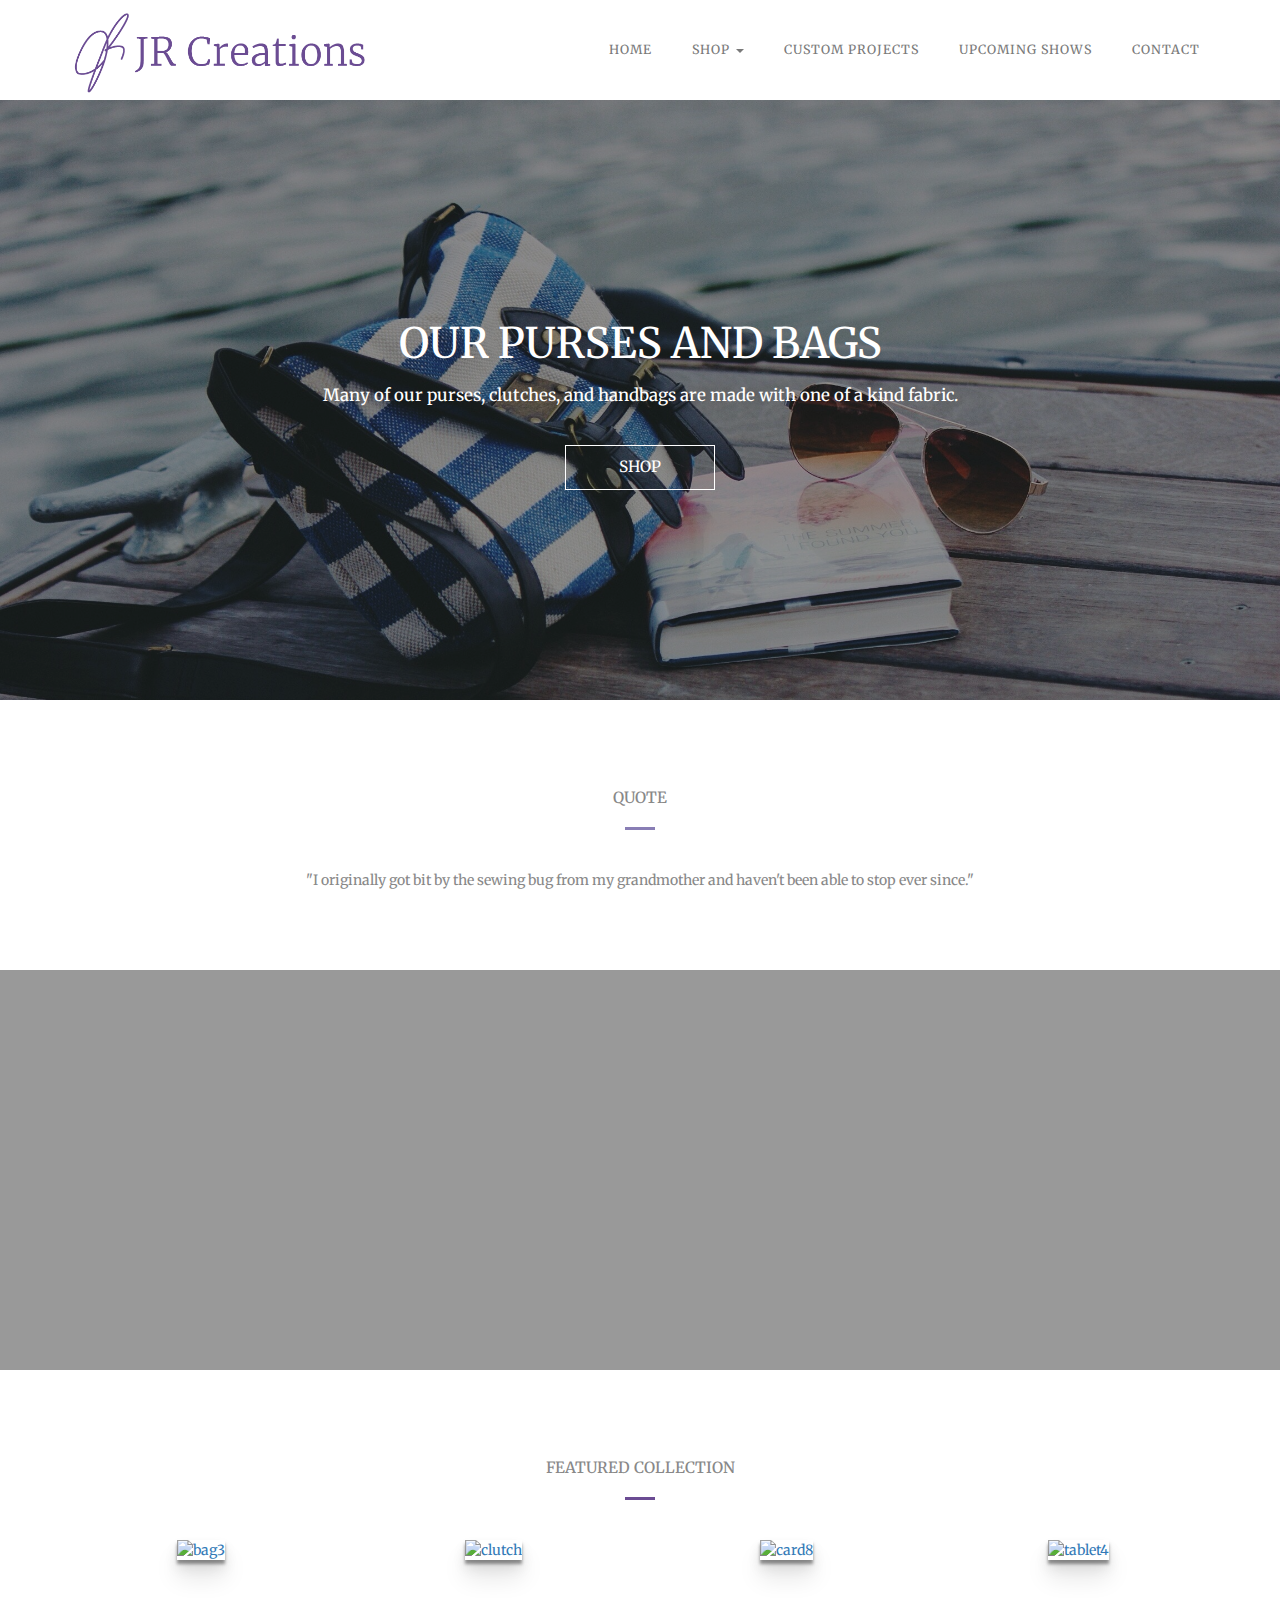
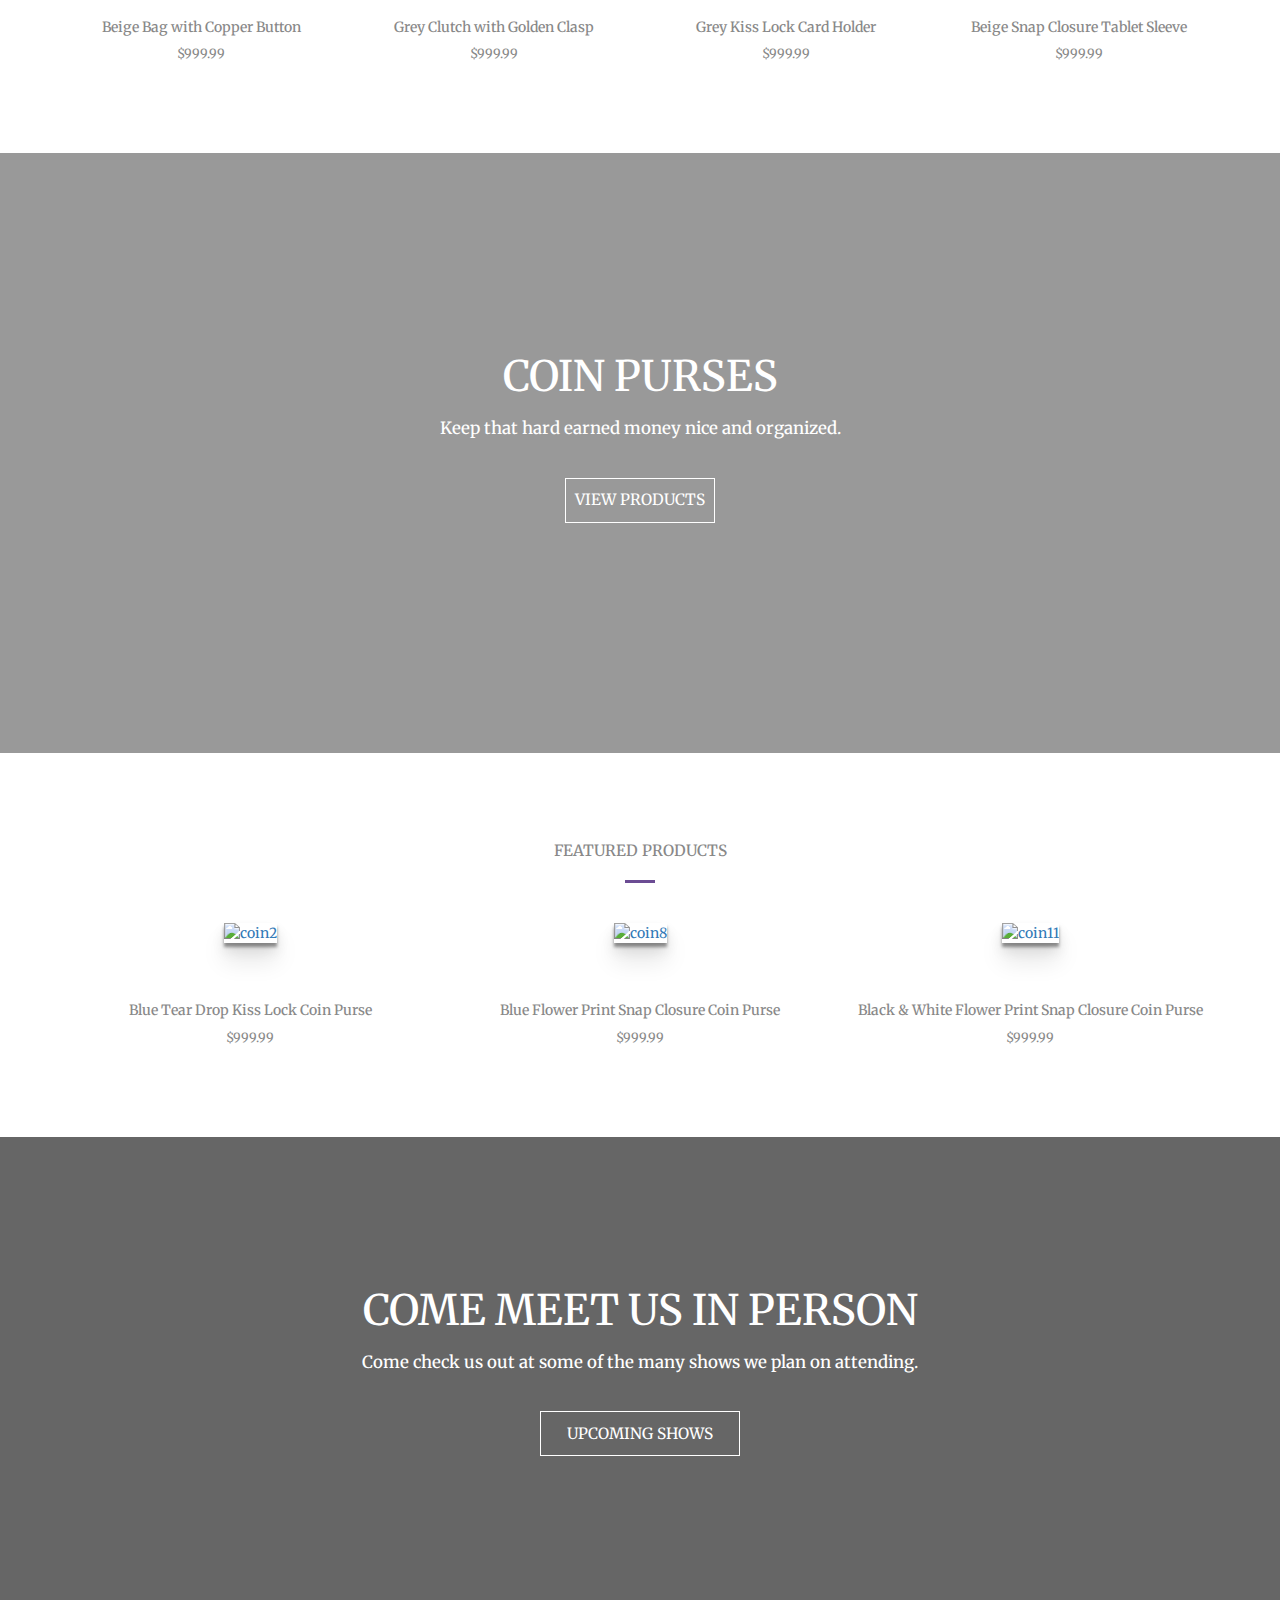
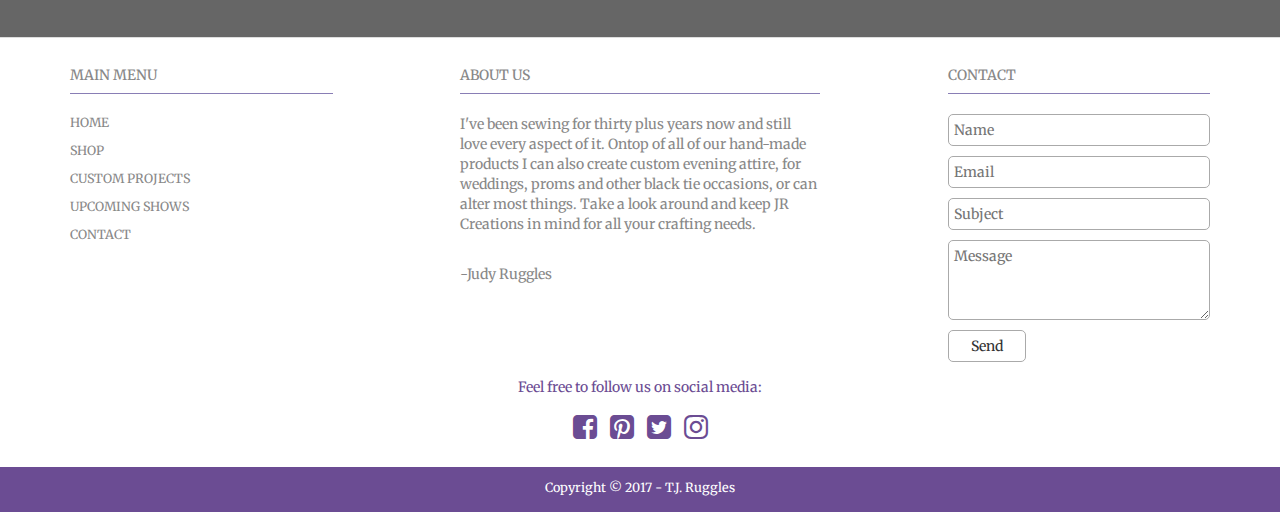
==== index.html @ 45752711 "adding clothes page" ====
<!DOCTYPE html>
<html lang="en">
<head>
  <meta charset="UTF-8">
  <meta name="viewport" content="width=device-width, initial-scale=1.0">
  <meta http-equiv="X-UA-Compatible" content="ie=edge">
  <title>JR Creations</title>
  <link rel="stylesheet" href="https://maxcdn.bootstrapcdn.com/bootstrap/3.3.7/css/bootstrap.min.css" integrity="sha384-BVYiiSIFeK1dGmJRAkycuHAHRg32OmUcww7on3RYdg4Va+PmSTsz/K68vbdEjh4u" crossorigin="anonymous">
  <link rel="stylesheet" href="https://maxcdn.bootstrapcdn.com/font-awesome/4.7.0/css/font-awesome.min.css">
  <link href="https://fonts.googleapis.com/css?family=Merriweather:300" rel="stylesheet">
  <link rel="stylesheet" href="css/main.css">
</head>
<body>
  <nav class="navbar navbar-default">
  <div class="container">
    <!-- Brand and toggle get grouped for better mobile display -->
    <div class="navbar-header">
      <button type="button" class="navbar-toggle collapsed" data-toggle="collapse" data-target="#bs-example-navbar-collapse-1" aria-expanded="false">
        <span class="sr-only">Toggle navigation</span>
        <span class="icon-bar"></span>
        <span class="icon-bar"></span>
        <span class="icon-bar"></span>
      </button>
      <a class="navbar-brand" href="index.html"><img src="css/images/logo.png" alt="JR Creations logo"></a>
    </div>

    <!-- Collect the nav links, forms, and other content for toggling -->
    <div class="collapse navbar-collapse" id="bs-example-navbar-collapse-1">
      <ul class="nav navbar-nav navbar-right">
        <li><a href="index.html">Home <span class="sr-only">(current)</span></a></li>
        <li class="dropdown">
          <a href="#" class="dropdown-toggle" data-toggle="dropdown" role="button" aria-haspopup="true" aria-expanded="false">Shop <span class="caret"></span></a>
          <ul class="dropdown-menu">
            <li><a href="purses.html">Purses & Bags</a></li>
            <li><a href="wallets.html">Wallets</a></li>
            <li><a href="sleeves.html">Sleeves</a></li>
            <li><a href="clothes.html">Clothes</a></li>
            <li role="separator" class="divider"></li>
            <li><a href="kids.html">Kids</a></li>
            <li><a href="seasonal.html">Seasonal</a></li>
          </ul>
        </li>
        <li><a href="custom-projects.html">Custom Projects</a></li>
        <li><a href="upcoming-shows.html">Upcoming Shows</a></li>
        <li><a href="contact.html">Contact</a></li>
      </ul>
    </div><!-- /.navbar-collapse -->
  </div><!-- /.container -->
  </nav>

  <div class="jumbotron">
    <div class="dark-background">
      <div class="container">
        <h1>Our Purses and Bags</h1>
        <h3>Many of our purses, clutches, and handbags are made with one of a kind fabric.</h3>
        <a href="purses.html"><button>Shop</button></a>
      </div>
    </div>
  </div>

  <div class="quote">
    <div class="container">
      <h4 class='title'>Quote</h4>
      <hr>
      <p>"I originally got bit by the sewing bug from my grandmother and haven't been able to stop ever since."</p>
    </div>
  </div>

  <div class="table-background">
    <div class="dark-background"></div>
  </div>

  <div class="featured-collection">
    <div class="container">
      <h4 class='title'>Featured Collection</h4>
      <hr>
      <div class="row">
        <div class="item col-md-3">
          <a href="purses.html">
            <img src="css/images/product-images/bag/bag3.jpg" alt="bag3">
          </a>
          <h5>Beige Bag with Copper Button</h5>
          <p>$999.99</p>
        </div>
        <div class="item col-md-3">
          <a href="purses.html">
            <img src="css/images/product-images/clutch/clutch-index.jpg" alt="clutch">
          </a>
          <h5>Grey Clutch with Golden Clasp</h5>
          <p>$999.99</p>
        </div>
        <div class="item col-md-3">
          <a href="wallets.html">
            <img src="css/images/product-images/card-holder/card8.jpg" alt="card8">
          </a>
          <h5>Grey Kiss Lock Card Holder</h5>
          <p>$999.99</p>
        </div>
        <div class="item col-md-3">
          <a href="sleeves.html">
            <img src="css/images/product-images/tablet-sleeve/tablet4.jpg" alt="tablet4">
          </a>
          <h5>Beige Snap Closure Tablet Sleeve</h5>
          <p>$999.99</p>
        </div>
      </div>
    </div>
  </div>

  <div class="featured-product-banner">
    <div class="dark-background">
      <div class="container">
        <h1>Coin Purses</h1>
        <h3>Keep that hard earned money nice and organized.</h3>
        <a href="wallets.html"><button>View Products</button></a>
      </div>
    </div>
  </div>

  <div class="featured-product">
    <div class="container">
      <h4 class='title'>Featured Products</h4>
      <hr>
      <div class="row">
        <div class="item col-md-4">
          <a href="wallets.html">
            <img src="css/images/product-images/coin-purse/coin2.jpg" alt="coin2">
          </a>
          <h5>Blue Tear Drop Kiss Lock Coin Purse</h5>
          <p>$999.99</p>
        </div>
        <div class="item col-md-4">
          <a href="wallets.html">
            <img src="css/images/product-images/coin-purse/coin8.jpg" alt="coin8">
          </a>
          <h5>Blue Flower Print Snap Closure Coin Purse</h5>
          <p>$999.99</p>
        </div>
        <div class="item col-md-4">
          <a href="wallets.html">
            <img src="css/images/product-images/coin-purse/coin11.jpg" alt="coin11">
          </a>
          <h5>Black & White Flower Print Snap Closure Coin Purse</h5>
          <p>$999.99</p>
        </div>
      </div>
    </div>
  </div>

  <div class="upcoming-shows-banner">
    <div class="dark-background">
      <div class="container">
        <h1>Come Meet us in Person</h1>
        <h3>Come check us out at some of the many shows we plan on attending.</h3>
        <a href="upcoming-shows.html"><button>Upcoming Shows</button></a>
      </div>
    </div>
  </div>

  <div class="footer">
    <div class="container">
      <div class="row">
        <div class="main-menu col-md-3">
          <h4>Main Menu</h4>
          <hr>
          <ul>
            <li><a href="index.html">Home</a></li>
            <li><a href="shop.html">Shop</a></li>
            <li><a href="custom-projects.html">Custom Projects</a></li>
            <li><a href="upcoming-shows.html">Upcoming Shows</a></li>
            <li><a href="contact.html">Contact</a></li>
          </ul>
        </div>
        <div class="about col-md-4 col-md-offset-1">
          <h4>About Us</h4>
          <hr>
          <p>I've been sewing for thirty plus years now and still love every aspect of it. Ontop of all of our hand-made products I can also create custom evening attire, for weddings, proms and other black tie occasions, or can alter most things. Take a look around and keep JR Creations in mind for all your crafting needs.</p>
          <br />
          <p>-Judy Ruggles</p>
        </div>
        <div class="contact col-md-3 col-md-offset-1">
          <h4>Contact</h4>
          <hr>
          <div class="form-group">
            <form action="https://formspree.io/jrcreations@hotmail.ca" method="POST">
              <input type="text" name="name" placeholder="Name" required>
              <input type="email" name="_replyto" placeholder="Email" required>
              <input type="text" name="_subject" placeholder="Subject" required>
              <textarea type="text" name="message" id="message" placeholder="Message" required></textarea>
              <input type="submit" value="Send" class='btn btn-default'>
            </form>
          </div>
        </div>
      </div>
      <div class="row">
        <div class="social col-xs-12">
          <p>Feel free to follow us on social media:</p>
          <div class="social">
            <span><a href="https://www.facebook.com/JRCreations.ca/" target='_blank'><i class="fa fa-facebook-square" aria-hidden="true"></i></a></span>
            <span><a href="https://www.pinterest.com/judyruggles/" target='_blank'><i class="fa fa-pinterest-square" aria-hidden="true"></i></a></span>
            <span><a href="https://twitter.com/judyruggles" target='_blank'><i class="fa fa-twitter-square" aria-hidden="true"></i></a></span>
            <span><a href="https://www.instagram.com/judyruggles/" target='_blank'><i class="fa fa-instagram" aria-hidden="true"></i></a></span>
          </div>
        </div>
      </div>
    </div>
  </div>
  <div class="copyright">
    <p>Copyright &copy 2017 - T.J. Ruggles</p>
  </div>


<!-- SCRIPTS -->
<script src="http://code.jquery.com/jquery-3.2.1.min.js" integrity="sha256-hwg4gsxgFZhOsEEamdOYGBf13FyQuiTwlAQgxVSNgt4=" crossorigin="anonymous"></script>
<script src="https://maxcdn.bootstrapcdn.com/bootstrap/3.3.7/js/bootstrap.min.js" integrity="sha384-Tc5IQib027qvyjSMfHjOMaLkfuWVxZxUPnCJA7l2mCWNIpG9mGCD8wGNIcPD7Txa" crossorigin="anonymous"></script>
</body>
</html>
---- css/main.css ----
/*************************************************
                      GENERAL
*************************************************/

* {
  box-sizing: border-box;
}

html,
body {
  font-family: 'Merriweather', serif;
  color: #888;
}

.title {
  font-size: 1.1em;
  margin-bottom: 5px;
  text-transform: uppercase;
}

hr {
  background-color: rgba(87, 71, 150, 0.7);
  color: rgba(87, 71, 150, 0.7);
  width: 30px;
  height: 3px;
  border: none;
  margin: 20px auto 40px;
}

/*************************************************
                      NAV
*************************************************/
.navbar-default {
  background: white;
  border: none;
  padding: 0;
  margin: 0;
  border-radius: 0;
  text-transform: uppercase;
}

.navbar-brand {
  padding: 10px 15px;
}

.navbar-default .navbar-brand img,
.navbar-default .navbar-brand:focus img,
.navbar-default .navbar-brand:hover img {
  width: 300px;
}

.navbar-default .navbar-nav>li>a {
  color: rgb(121, 121, 121);
  font-size: 0.9em;
  margin-left: 20px;
  padding: 40px 10px;
  background: white;
  letter-spacing: 1px;
}

.navbar-default .navbar-nav>.active>a, .navbar-default .navbar-nav>.active>a:focus, .navbar-default .navbar-nav>.active>a:hover,
.navbar-default .navbar-nav>li>a:focus, .navbar-default .navbar-nav>li>a:hover  {
  color: #6B4C93;
  background: white;
}

.navbar-default .navbar-nav>.open>a, .navbar-default .navbar-nav>.open>a:focus, .navbar-default .navbar-nav>.open>a:hover {
  color: white;
  background-color: #6B4C93;
}

.navbar-nav>li>.dropdown-menu {
  margin-top: -1px;
  border-top: none;
}

.dropdown-menu>li>a,
.dropdown-menu>li>a:hover {
  color: #6B4C93;
  font-size: 0.9em;
  letter-spacing: 1px;
}

/*************************************************
                    JUMBOTRON
*************************************************/

.jumbotron {
  background: url(images/homepage-purse-bkg.jpg);
  height: 600px;
  background-size: cover;
  color: white;
  text-align: center;
  margin: 0;
  padding: 0;
}

.dark-background {
  padding: 0;
  margin: 0;
  height: 600px;
  background: rgba(0,0,0,0.4)
}

.jumbotron h1 {
  font-size: 3em;
  padding-top: 200px;
  text-transform: uppercase;
}

.jumbotron h3 {
  font-size: 1.2em;
}

.jumbotron button {
  background: transparent;
  width: 150px;
  height: 45px;
  font-size: 1.1em;
  color: white;
  margin-top: 30px;
  border: 1px solid white;
  text-transform: uppercase;
}

.jumbotron button:hover {
  background: white;
  color: #333;
}

/*************************************************
                    QUOTE
*************************************************/

.quote {
  padding: 80px 0;
  text-align: center;
}

.quote p {
  font-size: 1em;
  margin: 0;
  padding: 0;
}

.table-background {
  background: url(images/table-background.jpg);
  background-size: cover;
  background-repeat: no-repeat;
  background-position: top center;
  height: 400px;
}

.table-background .dark-background {
  height: 400px;
}

/*************************************************
              FEATURED COLLECTION
*************************************************/

.featured-collection {
  padding: 80px 0;
  color: #888;
  text-align: center;
}

.featured-collection hr {
  color: #6B4C93;
  background-color: #6B4C93;
}

.featured-collection img {
  width: 100%;
  margin-bottom: 50px;
  box-shadow: 0px 4px 3px rgba(0, 0, 0, 0.4),
               0px 8px 13px rgba(0, 0, 0, 0.1),
               0px 18px 23px rgba(0, 0, 0, 0.1);
}

.featured-collection p {
  font-size: 0.9em;
  text-transform: uppercase;
}

/*************************************************
              FEATURED PRODUCT
*************************************************/

.featured-product-banner {
  background: url(images/coin-purse-bkg.jpg) fixed;
  background-size: cover;
  background-position: bottom;
  color: white;
  text-align: center;
  margin: 0;
}

.featured-product-banner .dark-background {
  height: 600px;
}

.featured-product-banner h1 {
  font-size: 3em;
  margin-top: 200px;
  text-transform: uppercase;
}

.featured-product-banner h3 {
  : 300;
  font-size: 1.2em
}

.featured-product-banner button {
  background: transparent;
  width: 150px;
  height: 45px;
  font-size: 1.1em;
  color: white;
  margin-top: 30px;
  border: 1px solid white;
  text-transform: uppercase;
}

.featured-product-banner button:hover {
  background: white;
  color: #333;
}

.featured-product {
  padding: 80px 0;
  text-align: center;
}

.featured-product hr {
  color: #6B4C93;
  background-color: #6B4C93;
}

.featured-product img {
  width: 100%;
  margin-bottom: 50px;
  box-shadow: 0px 4px 3px rgba(0, 0, 0, 0.4),
               0px 8px 13px rgba(0, 0, 0, 0.1),
               0px 18px 23px rgba(0, 0, 0, 0.1);
}

.featured-product p {
  font-size: 0.9em;
  text-transform: uppercase;
}

/*************************************************
            UPCOMING SHOWS BANNER
*************************************************/

.upcoming-shows-banner {
  background: url(images/upcoming-shows-banner.jpg) fixed;
  background-size: cover;
  background-position: bottom;
  color: white;
  text-align: center;
  margin: 0;
}

.upcoming-shows-banner .dark-background {
  height: 500px;
  background: rgba(0,0,0,0.6)

}

.upcoming-shows-banner h1 {
  font-size: 3em;
  margin-top: 150px;
  text-transform: uppercase;
}

.upcoming-shows-banner h3 {
  : 300;
  font-size: 1.2em
}

.upcoming-shows-banner button {
  background: transparent;
  width: 200px;
  height: 45px;
  font-size: 1.1em;
  color: white;
  margin-top: 30px;
  border: 1px solid white;
  text-transform: uppercase;
}

.upcoming-shows-banner button:hover {
  background: white;
  color: #333;
}

/*************************************************
                    FOOTER
*************************************************/

.footer {
  padding: 20px 0;
  border-top: 1px solid #ddd
}

.footer h4 {
  text-transform: uppercase;
  font-size: 1em;
}

.footer hr {
  width: 100%;
  height: 1px;
  margin-top: 0;
  margin-bottom: 20px;
  padding: 0;
}

.main-menu ul{
  padding: 0;
  list-style: none;
}

.main-menu ul li {
  margin: 10px 0;
  text-transform: uppercase;
  font-size: 0.9em;
}

.main-menu ul li a {
  text-decoration: none;
  color: inherit;
}

.main-menu ul li a:hover {
  text-decoration: underline;
}

.form-group label {
  display: none;
}

.form-group input,
.form-group textarea {
  display: block;
  width: 100%;
  margin-bottom: 10px;
  padding: 5px;
  border: 1px solid #aaa;
  border-radius: 5px;
}

.form-group textarea {
  height: 80px;
}

.form-group .btn-default {
  width: 30%;
}

.form-group .btn-default:hover {
  background: rgba(87, 71, 150, 0.3);
}

.social {
  color: #6B4C93;
  text-align: center;
}

.social a {
  color: inherit;
}

.social span {
  font-size: 2em;
  margin: 5px;
}

.copyright {
  text-align: center;
  background-color: #6B4C93;
  color: #fff;
  margin: 0;
  padding: 5px;
}

.copyright p {
  font-size: 0.9em;
  margin-top: 7px;
}

/*purple
color: #6B4C93;
*/
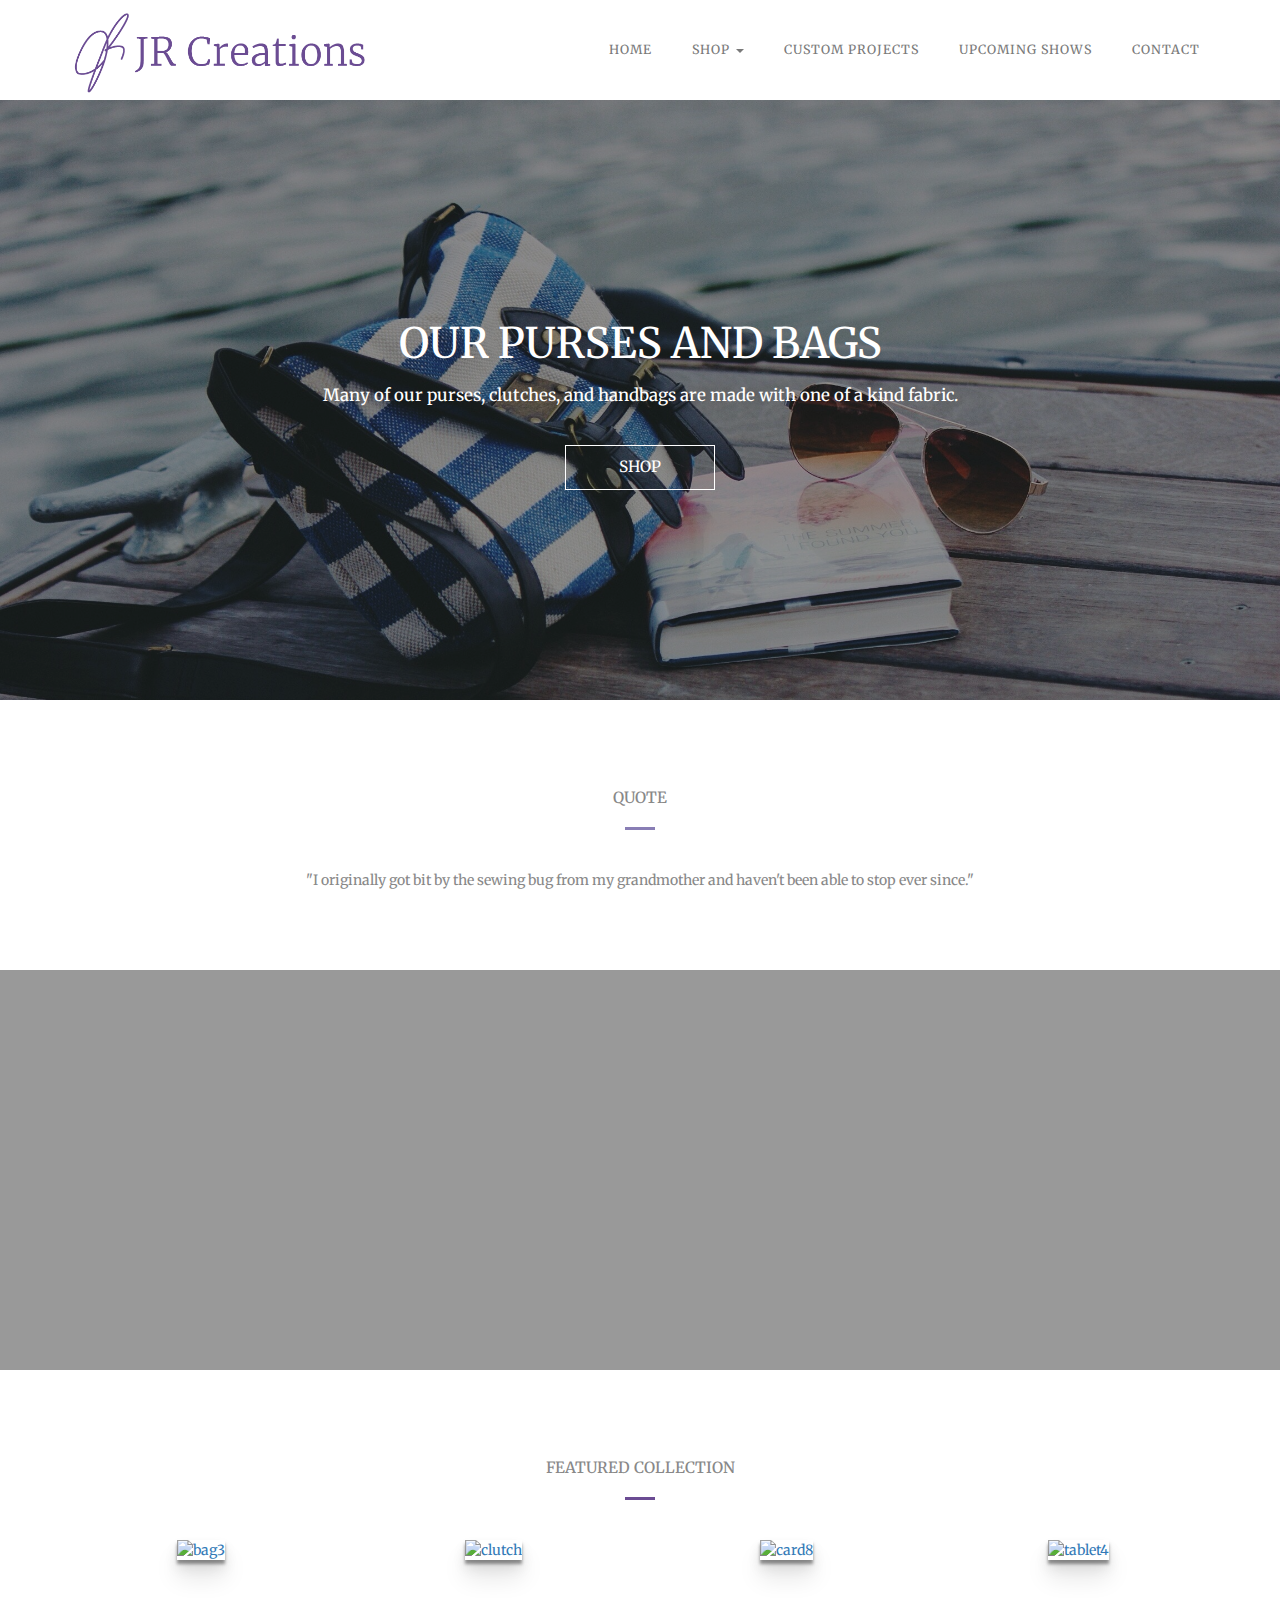
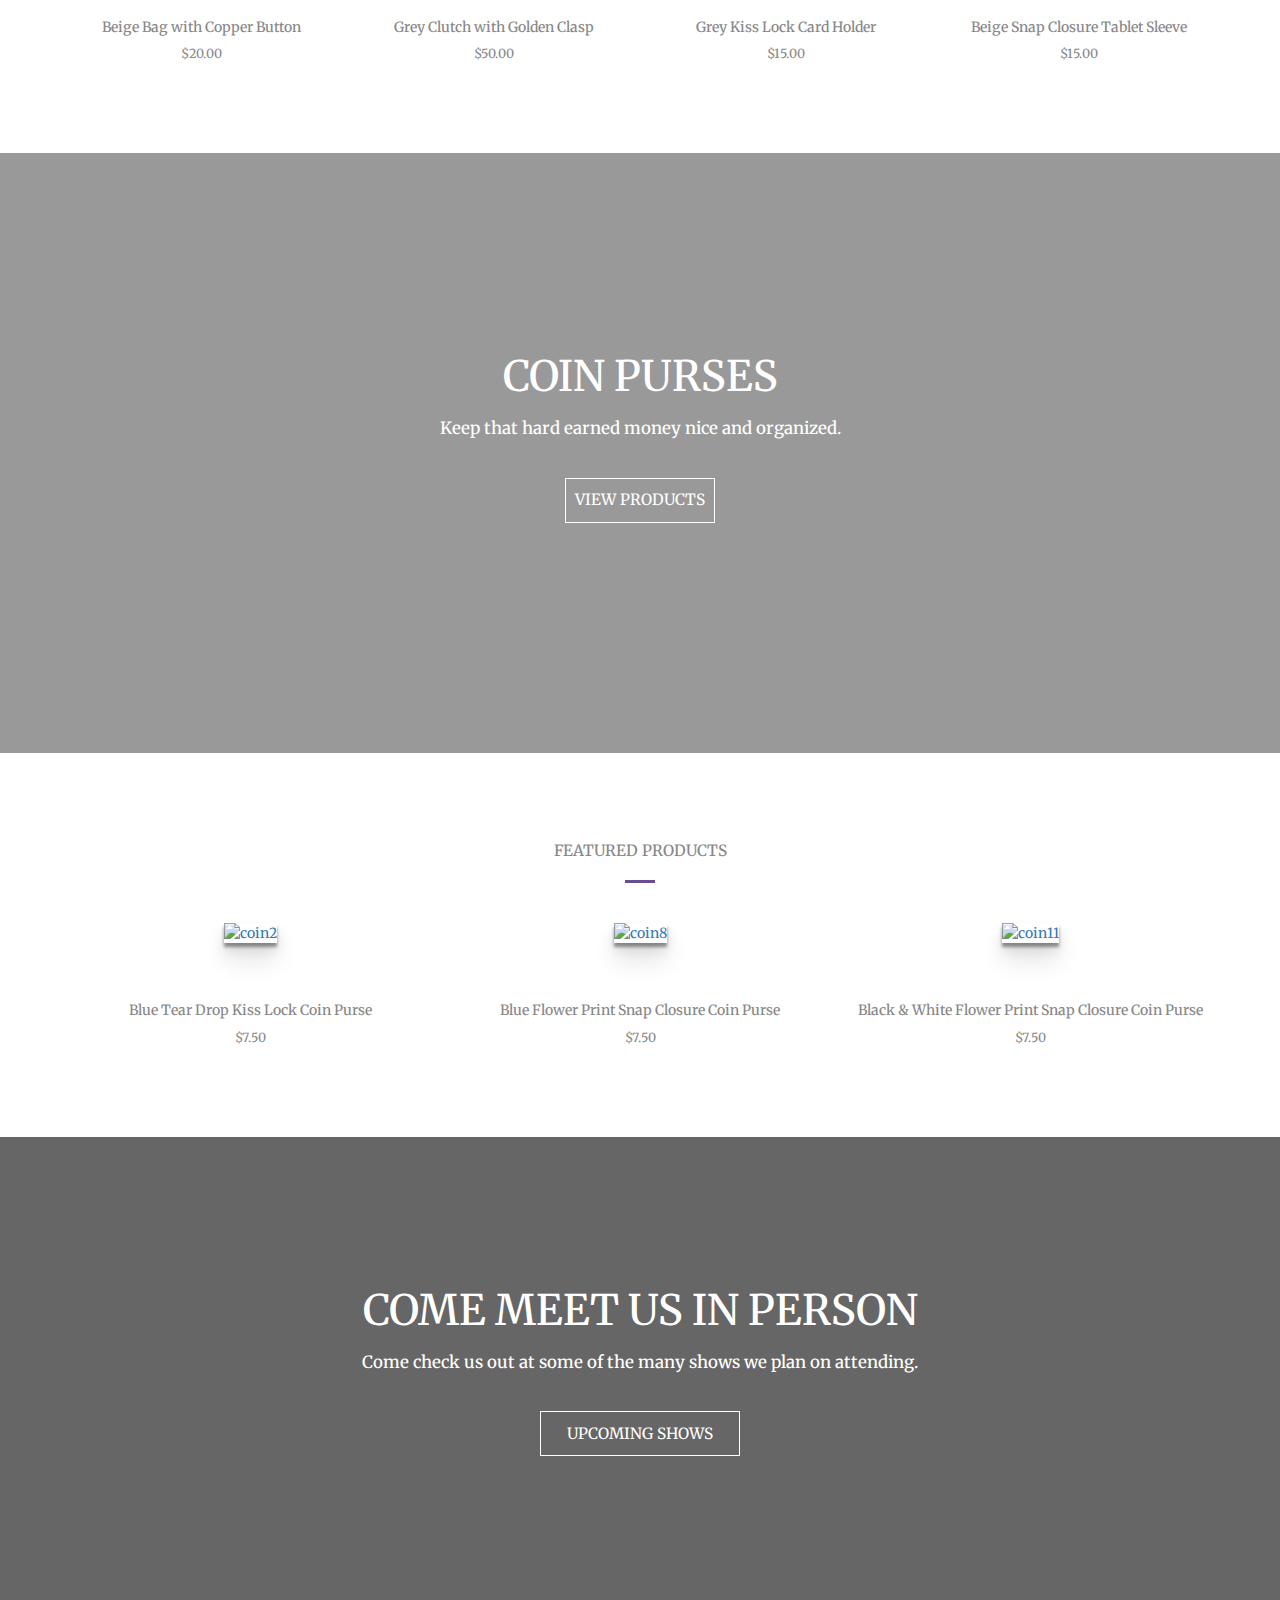
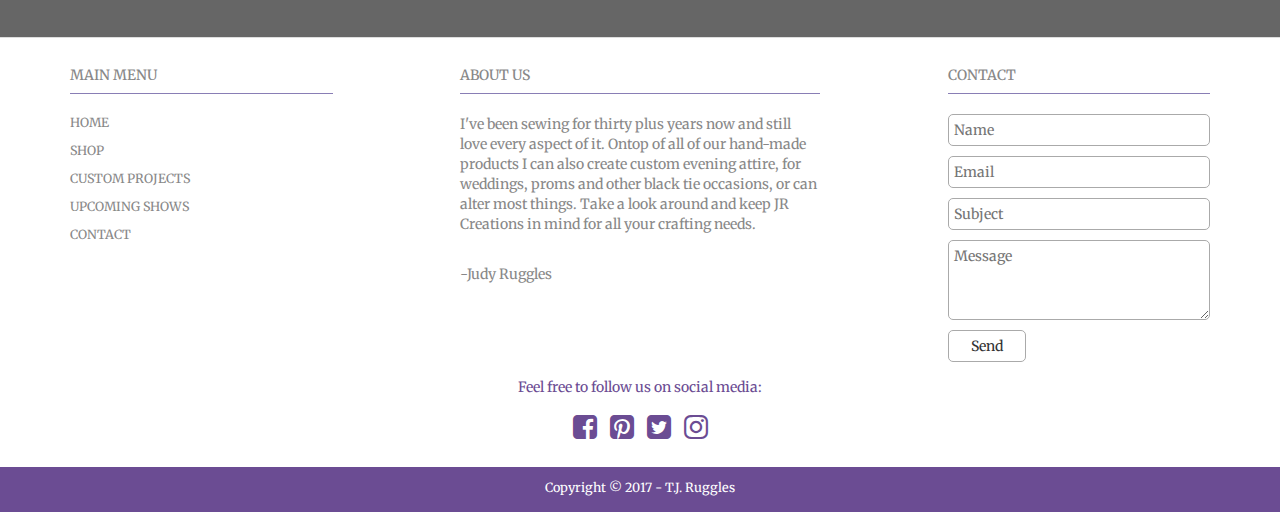
==== commit 963988f3: "adding prices" ====
--- a/index.html
+++ b/index.html
@@ -34,7 +34,6 @@
             <li><a href="purses.html">Purses & Bags</a></li>
             <li><a href="wallets.html">Wallets</a></li>
             <li><a href="sleeves.html">Sleeves</a></li>
-            <li><a href="clothes.html">Clothes</a></li>
             <li role="separator" class="divider"></li>
             <li><a href="kids.html">Kids</a></li>
             <li><a href="seasonal.html">Seasonal</a></li>
@@ -80,28 +79,28 @@
             <img src="css/images/product-images/bag/bag3.jpg" alt="bag3">
           </a>
           <h5>Beige Bag with Copper Button</h5>
-          <p>$999.99</p>
+          <p>$20.00</p>
         </div>
         <div class="item col-md-3">
           <a href="purses.html">
             <img src="css/images/product-images/clutch/clutch-index.jpg" alt="clutch">
           </a>
           <h5>Grey Clutch with Golden Clasp</h5>
-          <p>$999.99</p>
+          <p>$50.00</p>
         </div>
         <div class="item col-md-3">
           <a href="wallets.html">
             <img src="css/images/product-images/card-holder/card8.jpg" alt="card8">
           </a>
           <h5>Grey Kiss Lock Card Holder</h5>
-          <p>$999.99</p>
+          <p>$15.00</p>
         </div>
         <div class="item col-md-3">
           <a href="sleeves.html">
             <img src="css/images/product-images/tablet-sleeve/tablet4.jpg" alt="tablet4">
           </a>
           <h5>Beige Snap Closure Tablet Sleeve</h5>
-          <p>$999.99</p>
+          <p>$15.00</p>
         </div>
       </div>
     </div>
@@ -127,21 +126,21 @@
             <img src="css/images/product-images/coin-purse/coin2.jpg" alt="coin2">
           </a>
           <h5>Blue Tear Drop Kiss Lock Coin Purse</h5>
-          <p>$999.99</p>
+          <p>$7.50</p>
         </div>
         <div class="item col-md-4">
           <a href="wallets.html">
             <img src="css/images/product-images/coin-purse/coin8.jpg" alt="coin8">
           </a>
           <h5>Blue Flower Print Snap Closure Coin Purse</h5>
-          <p>$999.99</p>
+          <p>$7.50</p>
         </div>
         <div class="item col-md-4">
           <a href="wallets.html">
             <img src="css/images/product-images/coin-purse/coin11.jpg" alt="coin11">
           </a>
           <h5>Black & White Flower Print Snap Closure Coin Purse</h5>
-          <p>$999.99</p>
+          <p>$7.50</p>
         </div>
       </div>
     </div>
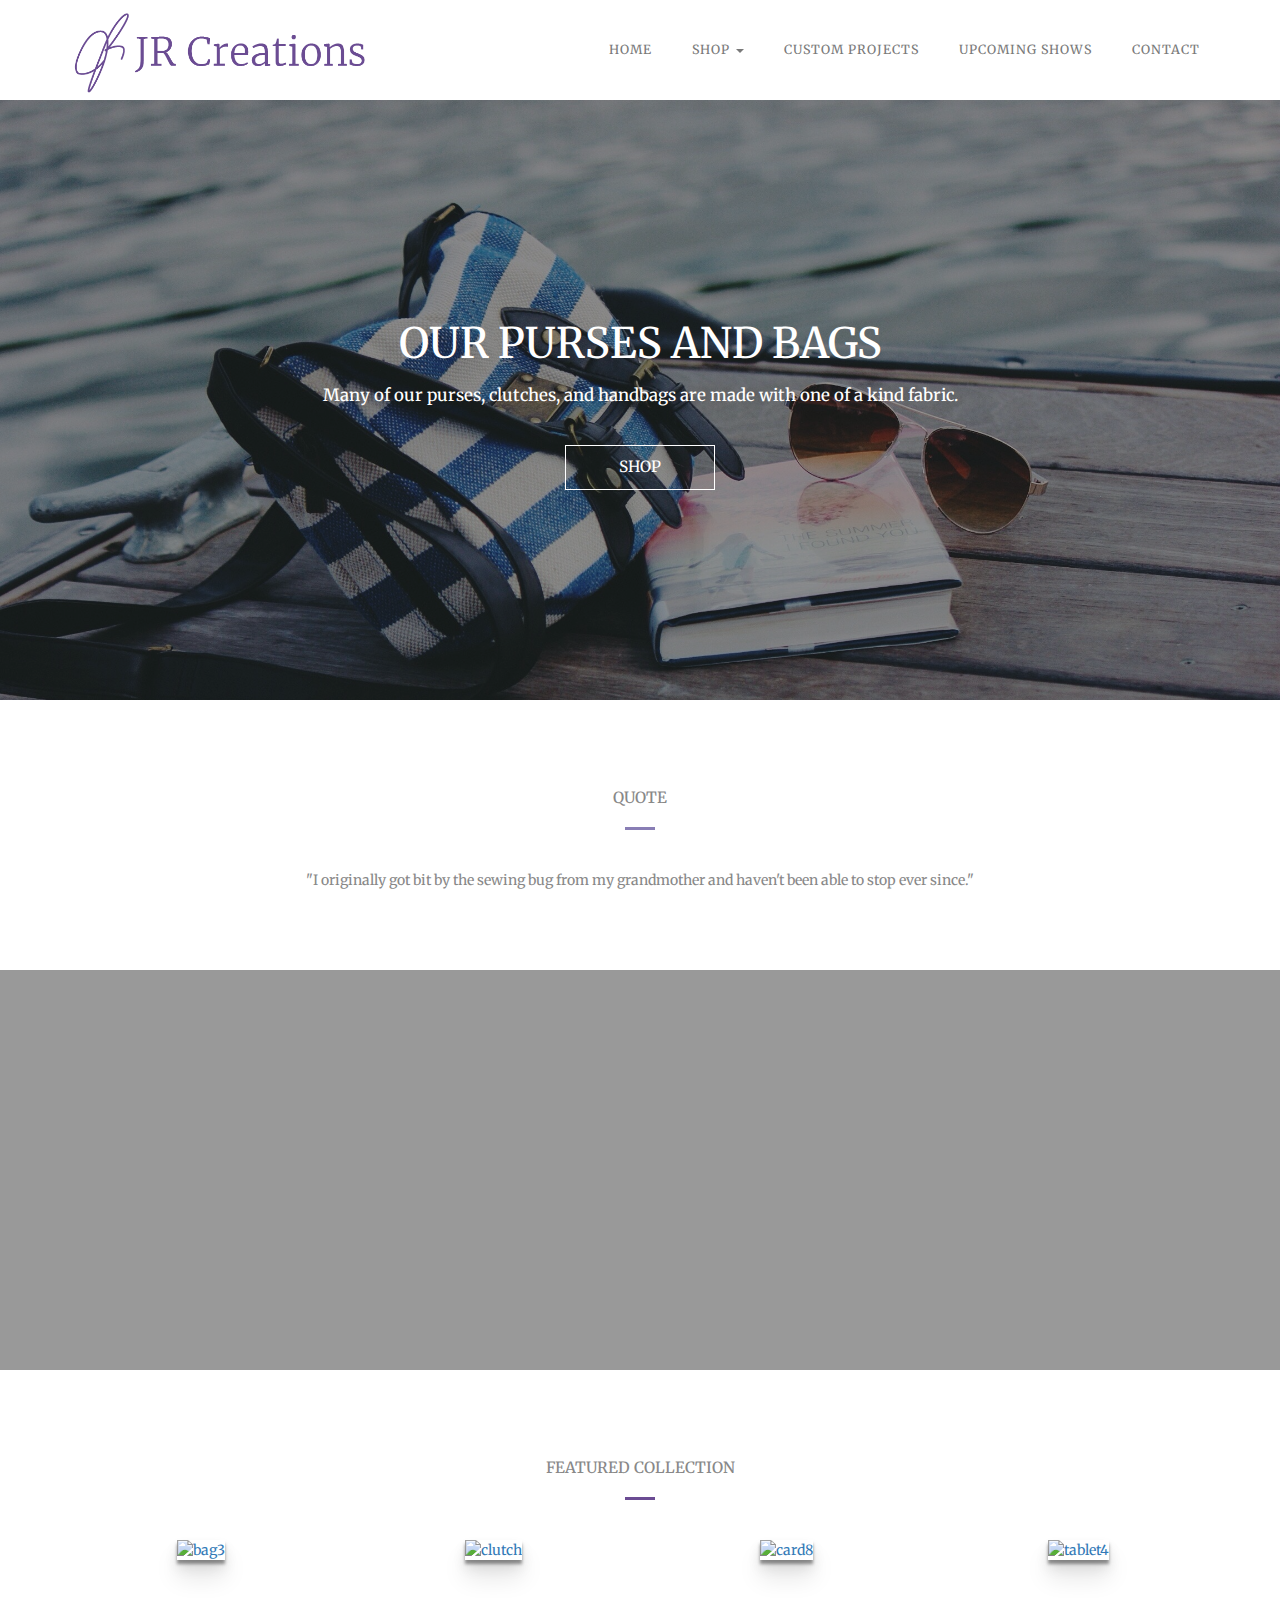
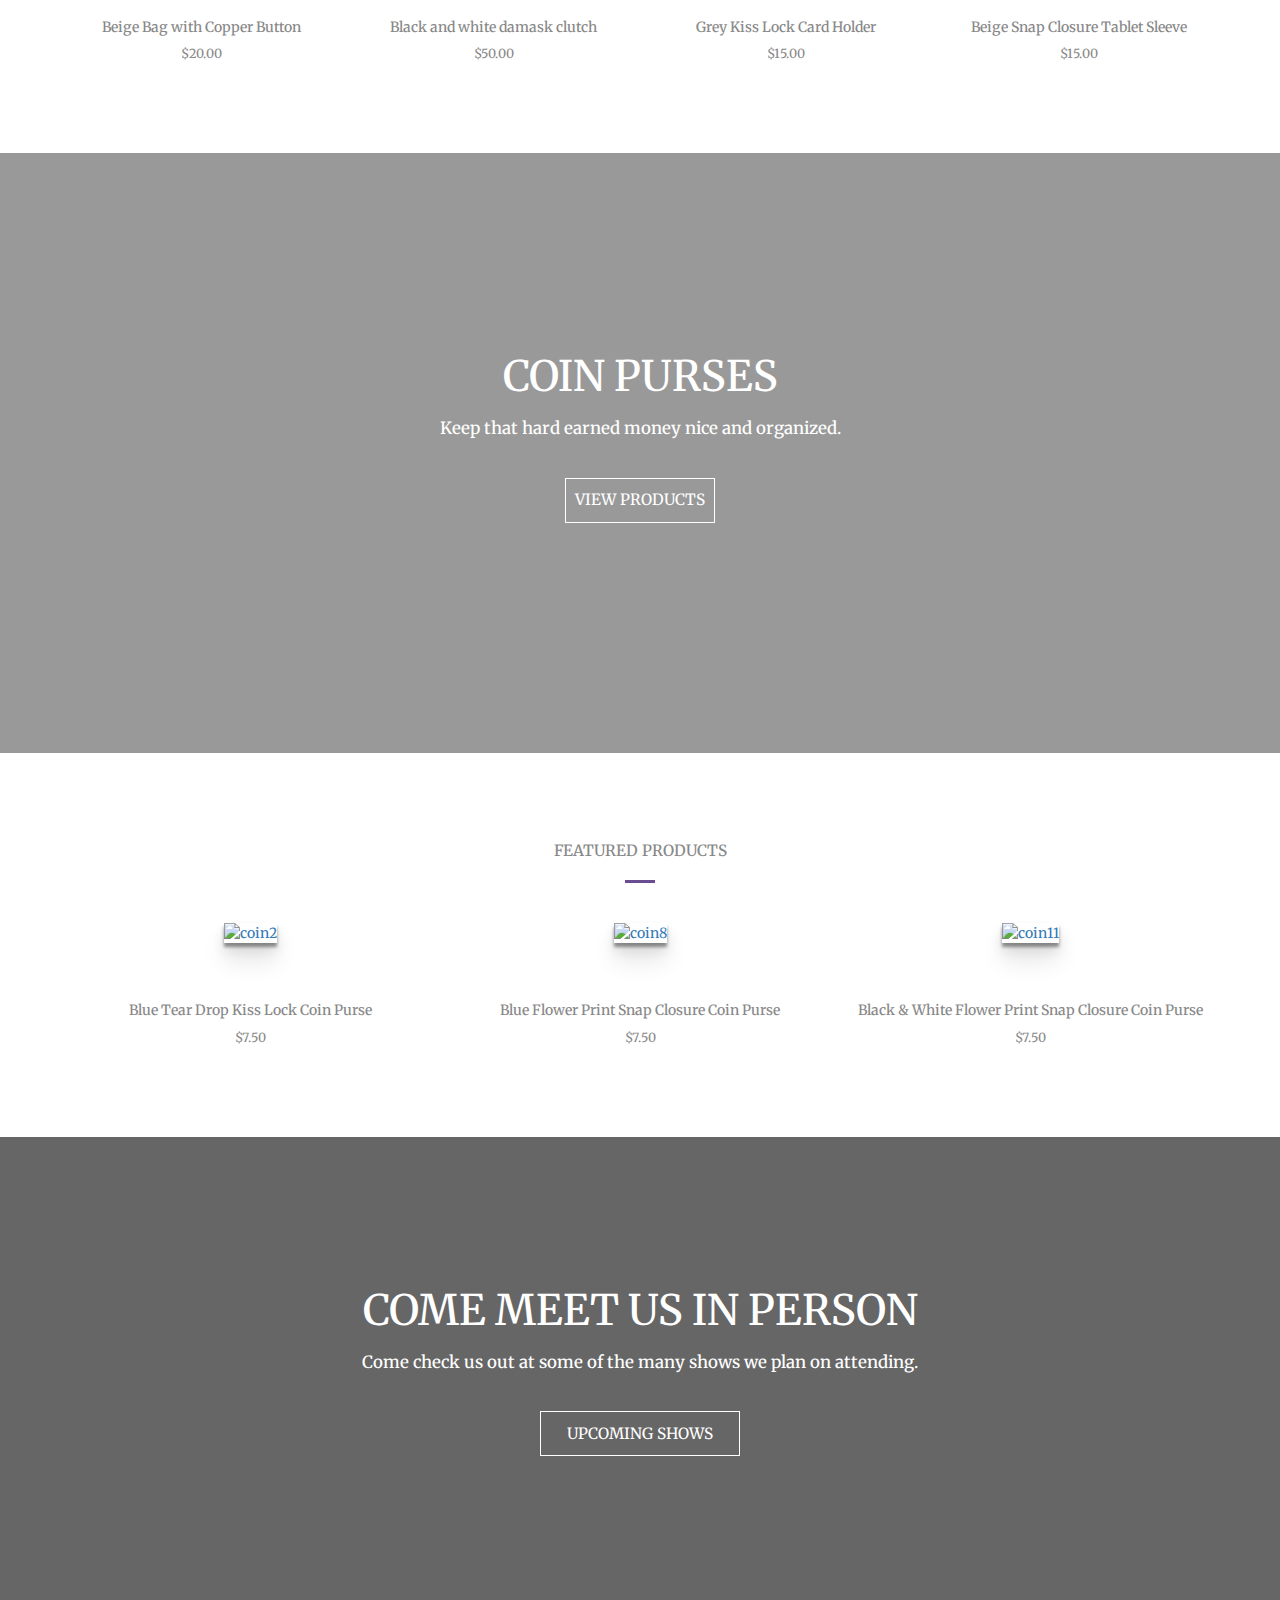
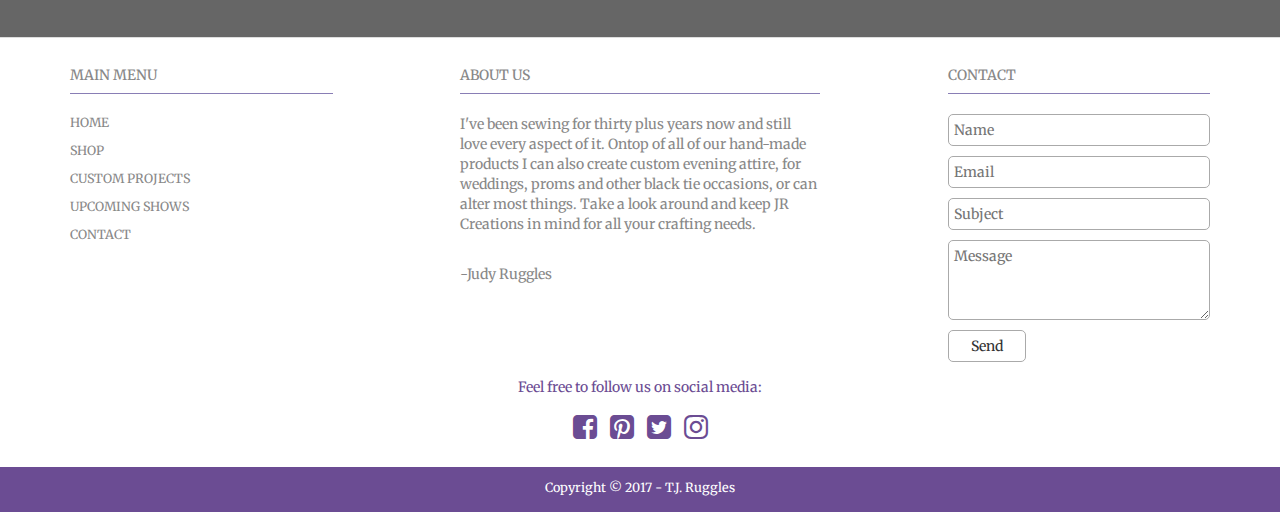
==== commit d2373e46: "updating product names part 1" ====
--- a/index.html
+++ b/index.html
@@ -83,9 +83,9 @@
         </div>
         <div class="item col-md-3">
           <a href="purses.html">
-            <img src="css/images/product-images/clutch/clutch-index.jpg" alt="clutch">
-          </a>
-          <h5>Grey Clutch with Golden Clasp</h5>
+            <img src="css/images/product-images/clutch/clutch-homepage.jpg" alt="clutch">
+          </a>
+          <h5>Black and white damask clutch</h5>
           <p>$50.00</p>
         </div>
         <div class="item col-md-3">
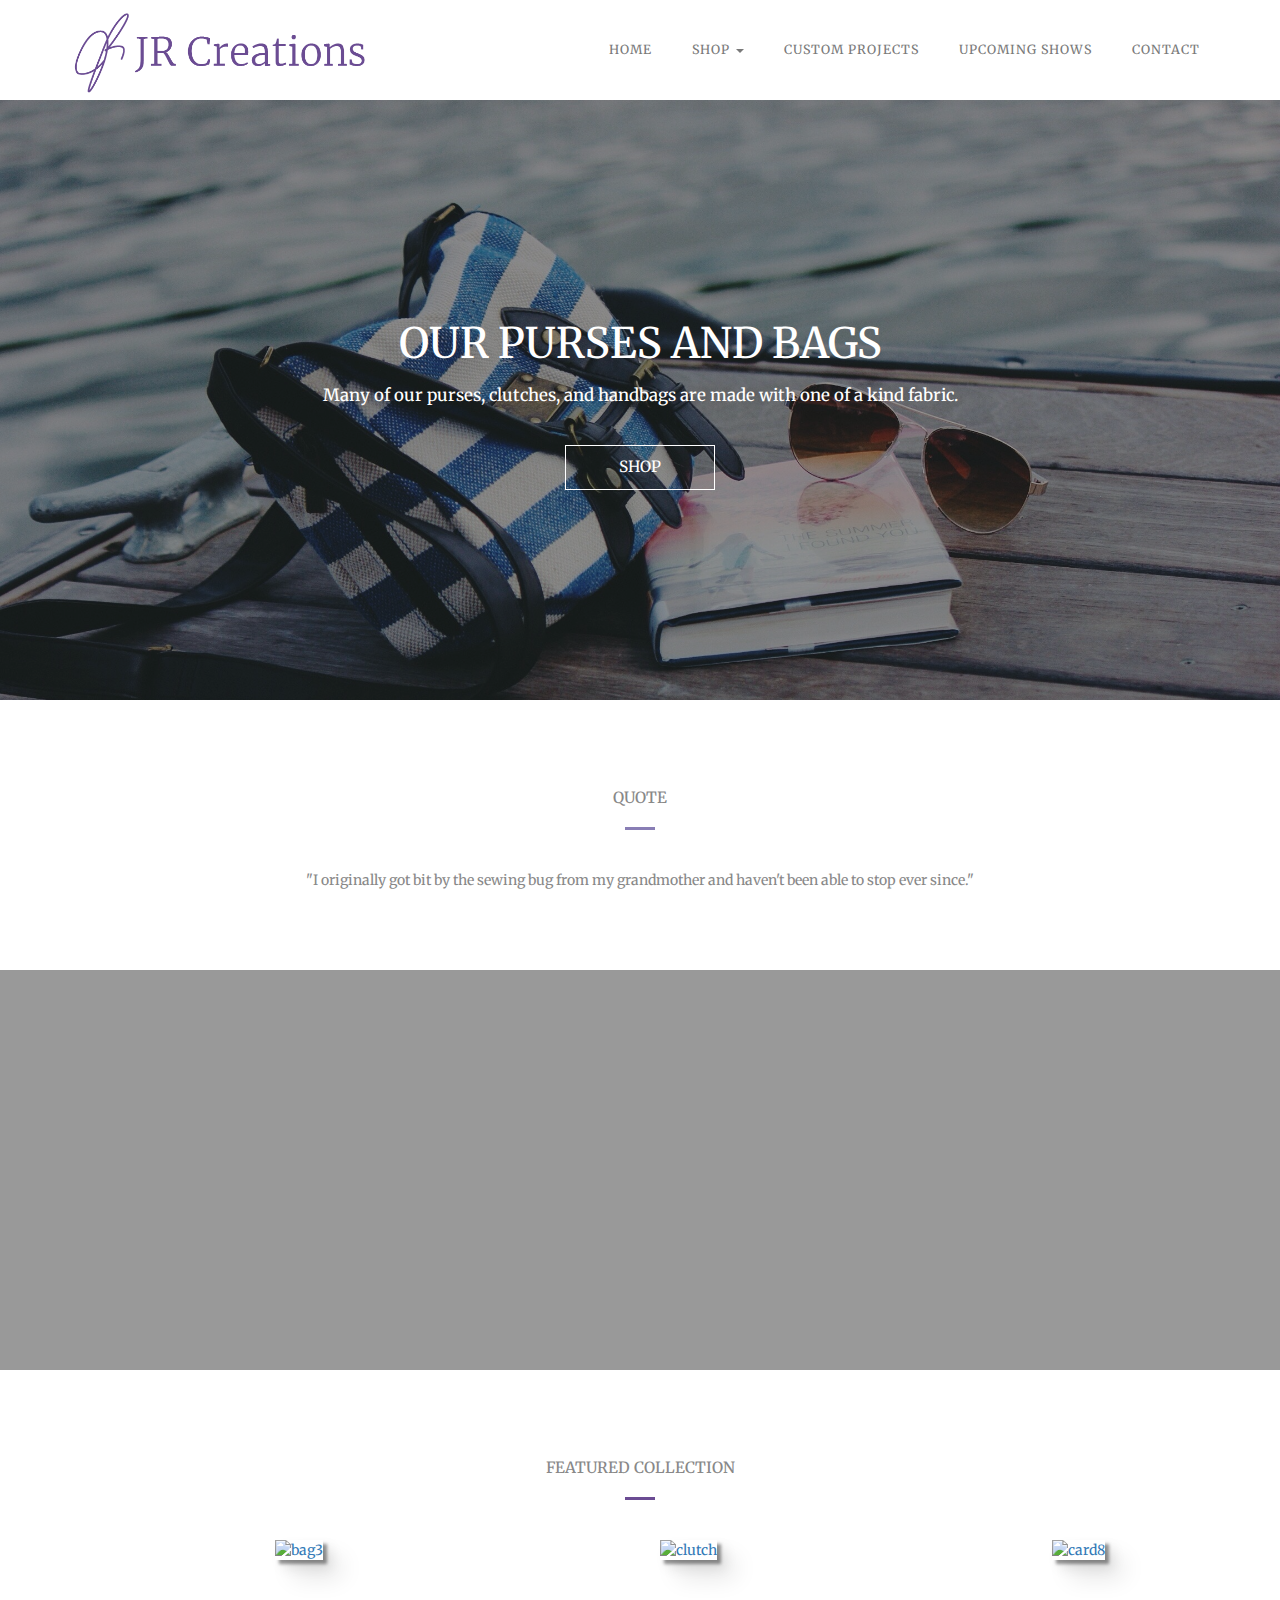
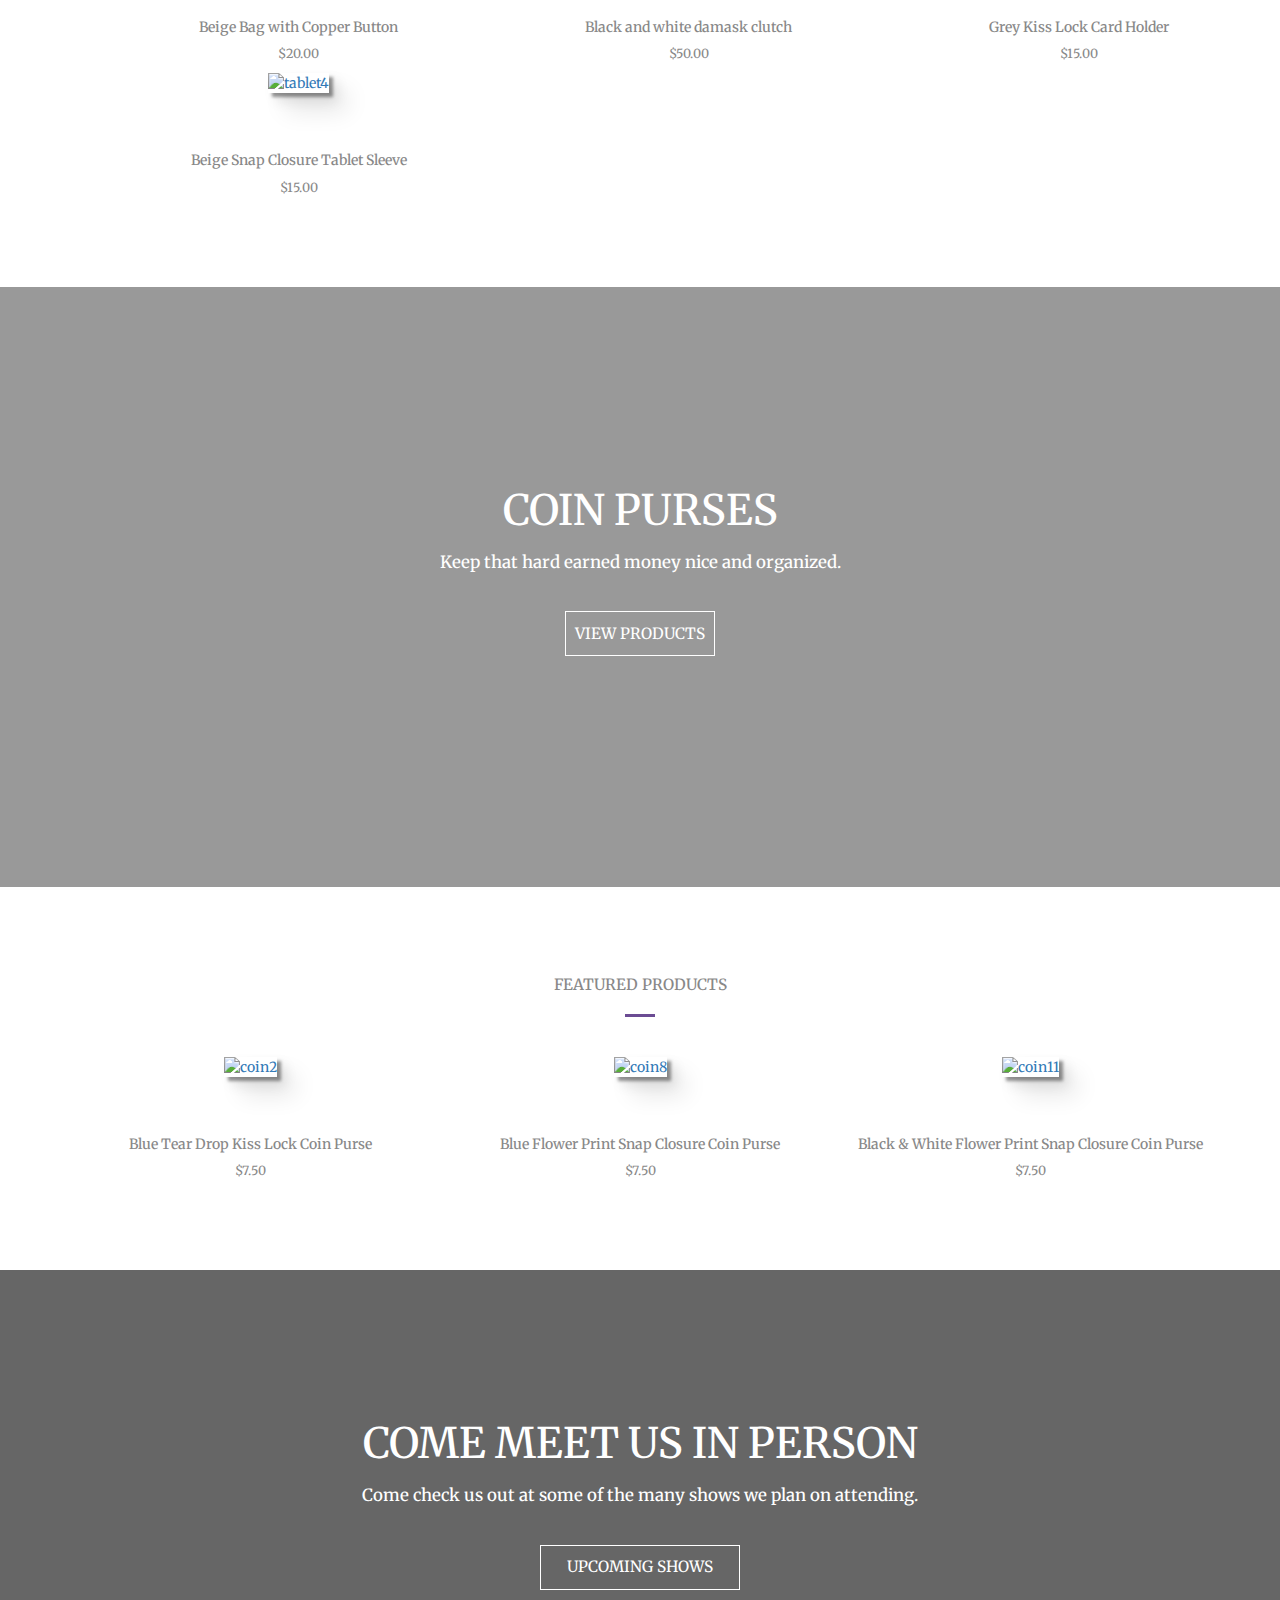
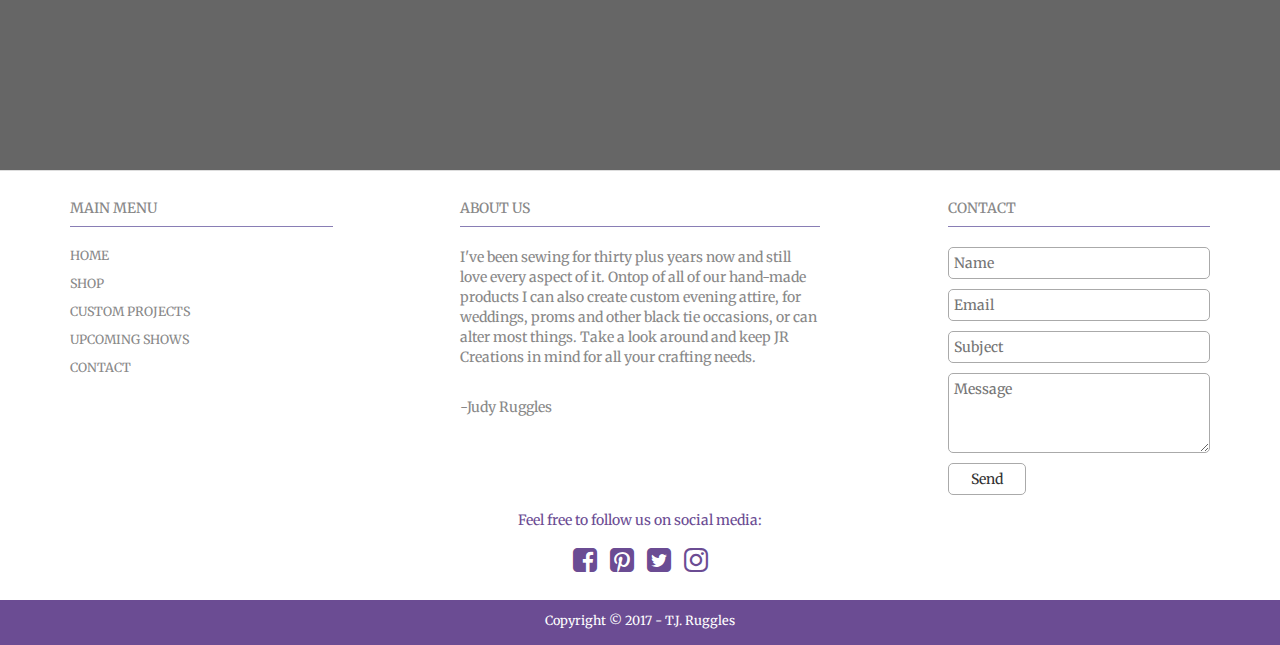
==== commit 40020638: "updating small screen media queries for homepage" ====
--- a/index.html
+++ b/index.html
@@ -8,6 +8,7 @@
   <link rel="stylesheet" href="https://maxcdn.bootstrapcdn.com/bootstrap/3.3.7/css/bootstrap.min.css" integrity="sha384-BVYiiSIFeK1dGmJRAkycuHAHRg32OmUcww7on3RYdg4Va+PmSTsz/K68vbdEjh4u" crossorigin="anonymous">
   <link rel="stylesheet" href="https://maxcdn.bootstrapcdn.com/font-awesome/4.7.0/css/font-awesome.min.css">
   <link href="https://fonts.googleapis.com/css?family=Merriweather:300" rel="stylesheet">
+  <link rel="shortcut icon" href="css/images/favicon.ico" type="image/x-icon" />
   <link rel="stylesheet" href="css/main.css">
 </head>
 <body>
@@ -74,28 +75,28 @@
       <h4 class='title'>Featured Collection</h4>
       <hr>
       <div class="row">
-        <div class="item col-md-3">
+        <div class="item col-sm-3 col-xs-10 col-xs-offset-1">
           <a href="purses.html">
             <img src="css/images/product-images/bag/bag3.jpg" alt="bag3">
           </a>
           <h5>Beige Bag with Copper Button</h5>
           <p>$20.00</p>
         </div>
-        <div class="item col-md-3">
+        <div class="item col-sm-3 col-xs-10 col-xs-offset-1">
           <a href="purses.html">
             <img src="css/images/product-images/clutch/clutch-homepage.jpg" alt="clutch">
           </a>
           <h5>Black and white damask clutch</h5>
           <p>$50.00</p>
         </div>
-        <div class="item col-md-3">
+        <div class="item col-sm-3 col-xs-10 col-xs-offset-1">
           <a href="wallets.html">
             <img src="css/images/product-images/card-holder/card8.jpg" alt="card8">
           </a>
           <h5>Grey Kiss Lock Card Holder</h5>
           <p>$15.00</p>
         </div>
-        <div class="item col-md-3">
+        <div class="item col-sm-3 col-xs-10 col-xs-offset-1">
           <a href="sleeves.html">
             <img src="css/images/product-images/tablet-sleeve/tablet4.jpg" alt="tablet4">
           </a>
@@ -121,21 +122,21 @@
       <h4 class='title'>Featured Products</h4>
       <hr>
       <div class="row">
-        <div class="item col-md-4">
+        <div class="item col-sm-4">
           <a href="wallets.html">
             <img src="css/images/product-images/coin-purse/coin2.jpg" alt="coin2">
           </a>
           <h5>Blue Tear Drop Kiss Lock Coin Purse</h5>
           <p>$7.50</p>
         </div>
-        <div class="item col-md-4">
+        <div class="item col-sm-4">
           <a href="wallets.html">
             <img src="css/images/product-images/coin-purse/coin8.jpg" alt="coin8">
           </a>
           <h5>Blue Flower Print Snap Closure Coin Purse</h5>
           <p>$7.50</p>
         </div>
-        <div class="item col-md-4">
+        <div class="item col-sm-4">
           <a href="wallets.html">
             <img src="css/images/product-images/coin-purse/coin11.jpg" alt="coin11">
           </a>
@@ -159,47 +160,47 @@
   <div class="footer">
     <div class="container">
       <div class="row">
-        <div class="main-menu col-md-3">
-          <h4>Main Menu</h4>
-          <hr>
-          <ul>
-            <li><a href="index.html">Home</a></li>
-            <li><a href="shop.html">Shop</a></li>
-            <li><a href="custom-projects.html">Custom Projects</a></li>
-            <li><a href="upcoming-shows.html">Upcoming Shows</a></li>
-            <li><a href="contact.html">Contact</a></li>
-          </ul>
-        </div>
-        <div class="about col-md-4 col-md-offset-1">
-          <h4>About Us</h4>
-          <hr>
-          <p>I've been sewing for thirty plus years now and still love every aspect of it. Ontop of all of our hand-made products I can also create custom evening attire, for weddings, proms and other black tie occasions, or can alter most things. Take a look around and keep JR Creations in mind for all your crafting needs.</p>
-          <br />
-          <p>-Judy Ruggles</p>
-        </div>
-        <div class="contact col-md-3 col-md-offset-1">
-          <h4>Contact</h4>
-          <hr>
-          <div class="form-group">
-            <form action="https://formspree.io/jrcreations@hotmail.ca" method="POST">
-              <input type="text" name="name" placeholder="Name" required>
-              <input type="email" name="_replyto" placeholder="Email" required>
-              <input type="text" name="_subject" placeholder="Subject" required>
-              <textarea type="text" name="message" id="message" placeholder="Message" required></textarea>
-              <input type="submit" value="Send" class='btn btn-default'>
-            </form>
+        <div class="wrapper">
+          <div class="main-menu col-md-3 col-sm-3">
+            <h4>Main Menu</h4>
+            <hr>
+            <ul>
+              <li><a href="index.html">Home</a></li>
+              <li><a href="shop.html">Shop</a></li>
+              <li><a href="custom-projects.html">Custom Projects</a></li>
+              <li><a href="upcoming-shows.html">Upcoming Shows</a></li>
+              <li><a href="contact.html">Contact</a></li>
+            </ul>
           </div>
-        </div>
-      </div>
-      <div class="row">
-        <div class="social col-xs-12">
-          <p>Feel free to follow us on social media:</p>
-          <div class="social">
-            <span><a href="https://www.facebook.com/JRCreations.ca/" target='_blank'><i class="fa fa-facebook-square" aria-hidden="true"></i></a></span>
-            <span><a href="https://www.pinterest.com/judyruggles/" target='_blank'><i class="fa fa-pinterest-square" aria-hidden="true"></i></a></span>
-            <span><a href="https://twitter.com/judyruggles" target='_blank'><i class="fa fa-twitter-square" aria-hidden="true"></i></a></span>
-            <span><a href="https://www.instagram.com/judyruggles/" target='_blank'><i class="fa fa-instagram" aria-hidden="true"></i></a></span>
+          <div class="about col-md-4 col-md-offset-1 col-sm-5">
+            <h4>About Us</h4>
+            <hr>
+            <p>I've been sewing for thirty plus years now and still love every aspect of it. Ontop of all of our hand-made products I can also create custom evening attire, for weddings, proms and other black tie occasions, or can alter most things. Take a look around and keep JR Creations in mind for all your crafting needs.</p>
+            <br />
+            <p>-Judy Ruggles</p>
           </div>
+          <div class="contact col-md-3 col-md-offset-1 col-sm-4">
+            <h4>Contact</h4>
+            <hr>
+            <div class="form-group">
+              <form action="https://formspree.io/jrcreations@hotmail.ca" method="POST">
+                <input type="text" name="name" placeholder="Name" required>
+                <input type="email" name="_replyto" placeholder="Email" required>
+                <input type="text" name="_subject" placeholder="Subject" required>
+                <textarea type="text" name="message" id="message" placeholder="Message" required></textarea>
+                <input type="submit" value="Send" class='btn btn-default'>
+              </form>
+            </div>
+          </div>
+        </div>
+      </div>
+      <div class="social col-xs-12">
+        <p>Feel free to follow us on social media:</p>
+        <div class="social">
+          <span><a href="https://www.facebook.com/JRCreations.ca/" target='_blank'><i class="fa fa-facebook-square" aria-hidden="true"></i></a></span>
+          <span><a href="https://www.pinterest.com/judyruggles/" target='_blank'><i class="fa fa-pinterest-square" aria-hidden="true"></i></a></span>
+          <span><a href="https://twitter.com/judyruggles" target='_blank'><i class="fa fa-twitter-square" aria-hidden="true"></i></a></span>
+          <span><a href="https://www.instagram.com/judyruggles/" target='_blank'><i class="fa fa-instagram" aria-hidden="true"></i></a></span>
         </div>
       </div>
     </div>
--- a/css/main.css
+++ b/css/main.css
@@ -173,9 +173,9 @@
 .featured-collection img {
   width: 100%;
   margin-bottom: 50px;
-  box-shadow: 0px 4px 3px rgba(0, 0, 0, 0.4),
-               0px 8px 13px rgba(0, 0, 0, 0.1),
-               0px 18px 23px rgba(0, 0, 0, 0.1);
+  box-shadow: 4px 4px 3px rgba(0, 0, 0, 0.4),
+               8px 8px 13px rgba(0, 0, 0, 0.1),
+               18px 18px 23px rgba(0, 0, 0, 0.1);
 }
 
 .featured-collection p {
@@ -240,9 +240,9 @@
 .featured-product img {
   width: 100%;
   margin-bottom: 50px;
-  box-shadow: 0px 4px 3px rgba(0, 0, 0, 0.4),
-               0px 8px 13px rgba(0, 0, 0, 0.1),
-               0px 18px 23px rgba(0, 0, 0, 0.1);
+  box-shadow: 4px 4px 3px rgba(0, 0, 0, 0.4),
+               8px 8px 13px rgba(0, 0, 0, 0.1),
+               18px 18px 23px rgba(0, 0, 0, 0.1);
 }
 
 .featured-product p {
@@ -391,6 +391,157 @@
   margin-top: 7px;
 }
 
+
+
+
+
+/************************************************************************
+                            MEDIA QUERIES
+************************************************************************/
+
+@media only screen and (max-width: 1199px) {
+
+  .navbar-default .navbar-brand img,
+  .navbar-default .navbar-brand:focus img,
+  .navbar-default .navbar-brand:hover img {
+    width: 250px;
+  }
+}
+
+@media only screen and (max-width: 991px) {
+
+  .navbar-default .navbar-brand img,
+  .navbar-default .navbar-brand:focus img,
+  .navbar-default .navbar-brand:hover img {
+    width: 200px;
+    margin-top: 10px;
+  }
+
+  .navbar-default .navbar-nav>li>a {
+    font-size: 0.8em;
+    margin-left: 0;
+  }
+
+  .navbar-nav .open .dropdown-menu {
+    font-size: 1em;
+  }
+
+  .dropdown-menu>li>a, .dropdown-menu>li>a:hover {
+    color: #6B4C93;
+    font-size: 0.8em;
+    letter-spacing: 1px;
+}
+}
+
+@media only screen and (max-width: 767px) {
+
+  .navbar-default {
+    height: 60px;
+    position: fixed;
+    width: 100%;
+    z-index: 5;
+    box-shadow: 0px 2px 1px rgba(0, 0, 0, 0.2),
+                 0px 4px 6px rgba(0, 0, 0, 0.1),
+                 0px 9px 11px rgba(0, 0, 0, 0.1);
+    }
+
+  .navbar-default .navbar-brand img,
+  .navbar-default .navbar-brand:focus img,
+  .navbar-default .navbar-brand:hover img {
+    margin-top: 3px;
+  }
+
+  .navbar-default .navbar-brand,
+  .navbar-default .navbar-brand:focus,
+  .navbar-default .navbar-brand:hover {
+    padding: 0 15px;
+  }
+
+  .navbar-default .navbar-toggle {
+    margin-top: 13px;
+  }
+
+  .navbar-default .navbar-nav>li>a {
+    padding: 10px 20px;
+  }
+
+  .navbar-default .navbar-collapse,
+  .navbar-default .navbar-form {
+    border: none;
+    width: 150%;
+    border-bottom: 1px solid #ddd;
+    box-shadow: 0px 2px 1px rgba(0, 0, 0, 0.2),
+                 0px 4px 6px rgba(0, 0, 0, 0.1),
+                 0px 9px 11px rgba(0, 0, 0, 0.1);
+  }
+
+  .container-fluid>.navbar-collapse, .container-fluid>.navbar-header, .container>.navbar-collapse,
+  .container>.navbar-header {
+    margin-top: -3px;
+    background: white;
+  }
+
+  .navbar-nav .open .dropdown-menu {
+    background: rgba(107, 76, 147, 0.2);
+  }
+
+  .jumbotron h1 {
+    font-size: 2em;
+  }
+
+  .jumbotron h3 {
+    font-size: 1.2em;
+  }
+
+  .item img {
+    margin-bottom: 10px;
+  }
+
+  .item p {
+    margin-bottom: 50px;
+  }
+
+  .featured-product-banner h1 {
+    font-size: 2em;
+  }
+
+  .featured-product-banner h3 {
+    font-size: 1.2em;
+  }
+
+  .upcoming-shows-banner h1 {
+    font-size: 2em;
+  }
+
+  .upcoming-shows-banner h3 {
+    font-size: 1.2em;
+  }
+
+  .wrapper {
+    display: flex;
+    flex-direction: column;
+  }
+
+  .about {
+    margin-bottom: 50px;
+  }
+
+  .about {
+    order: 1;
+  }
+
+  .contact {
+    order: 2;
+    margin-bottom: 20px;
+  }
+
+  .main-menu {
+    display: none;
+  }
+}
+
+
+
 /*purple
 color: #6B4C93;
 */
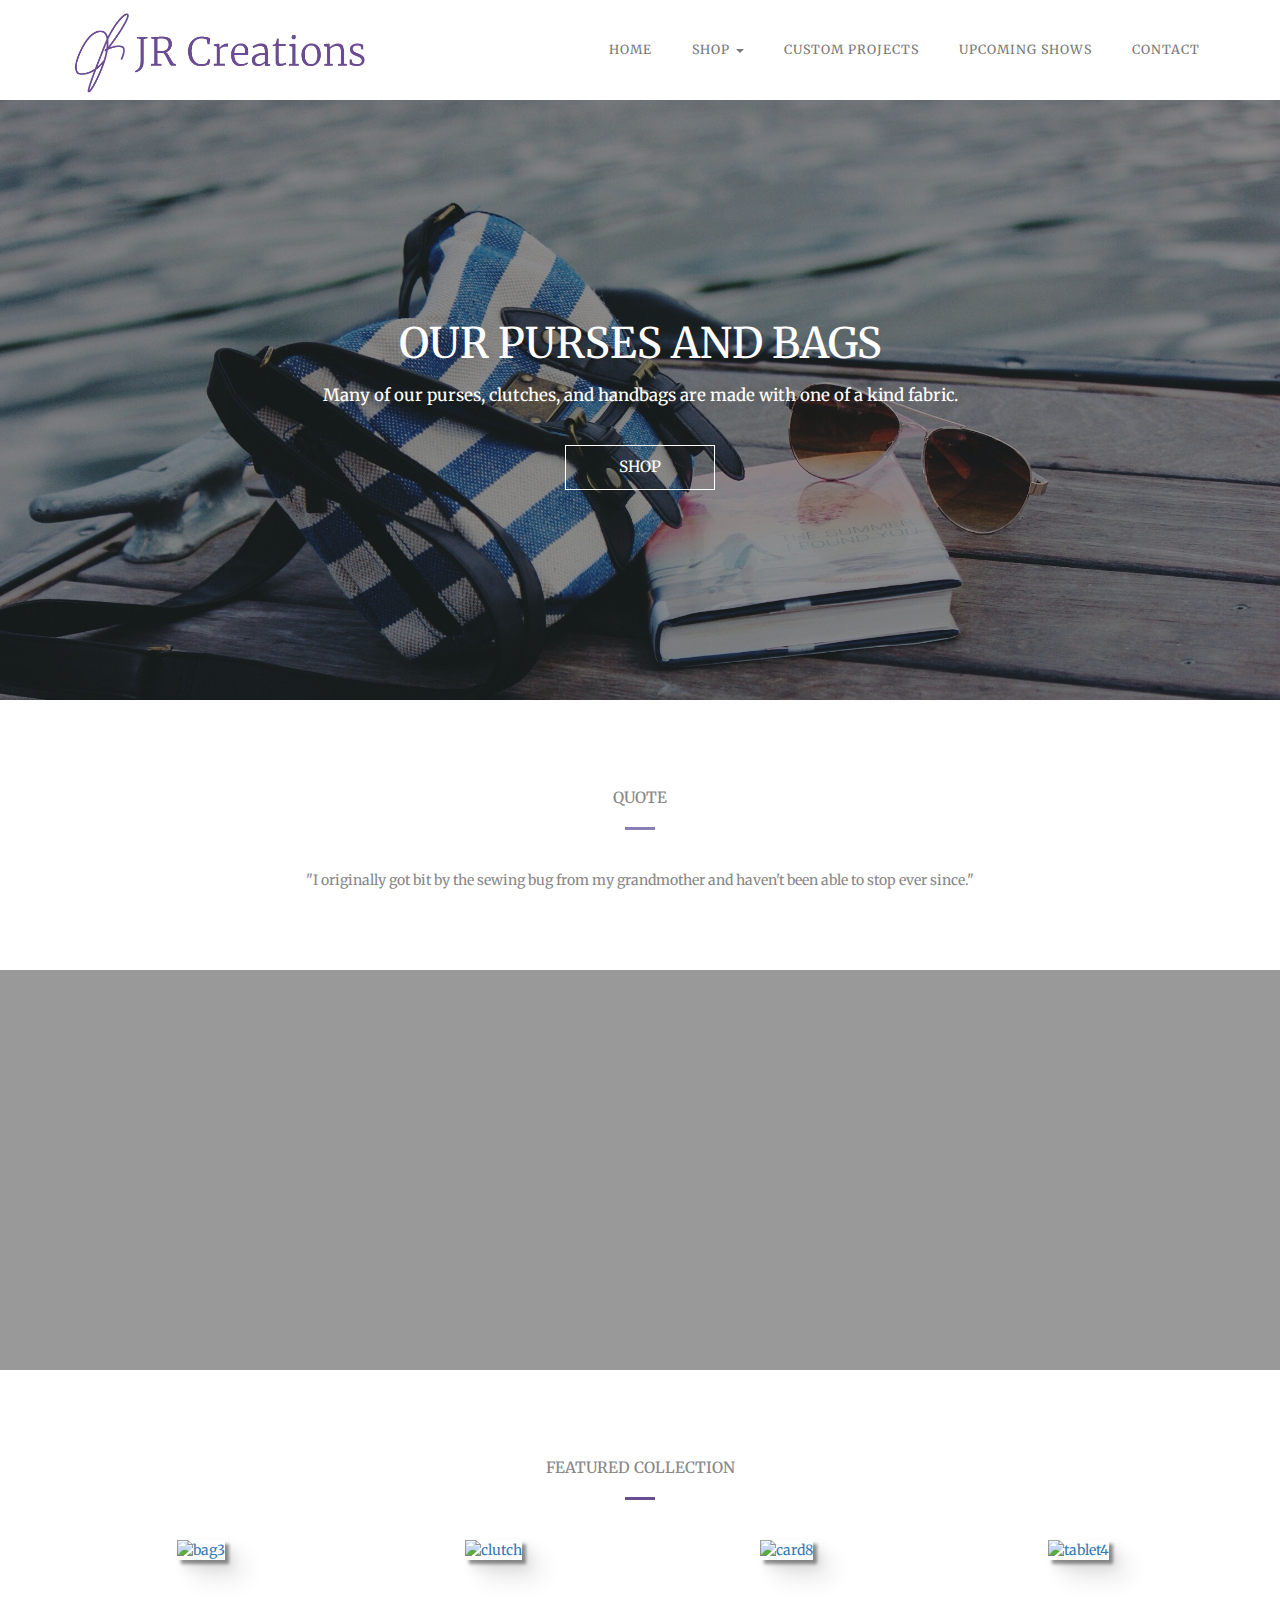
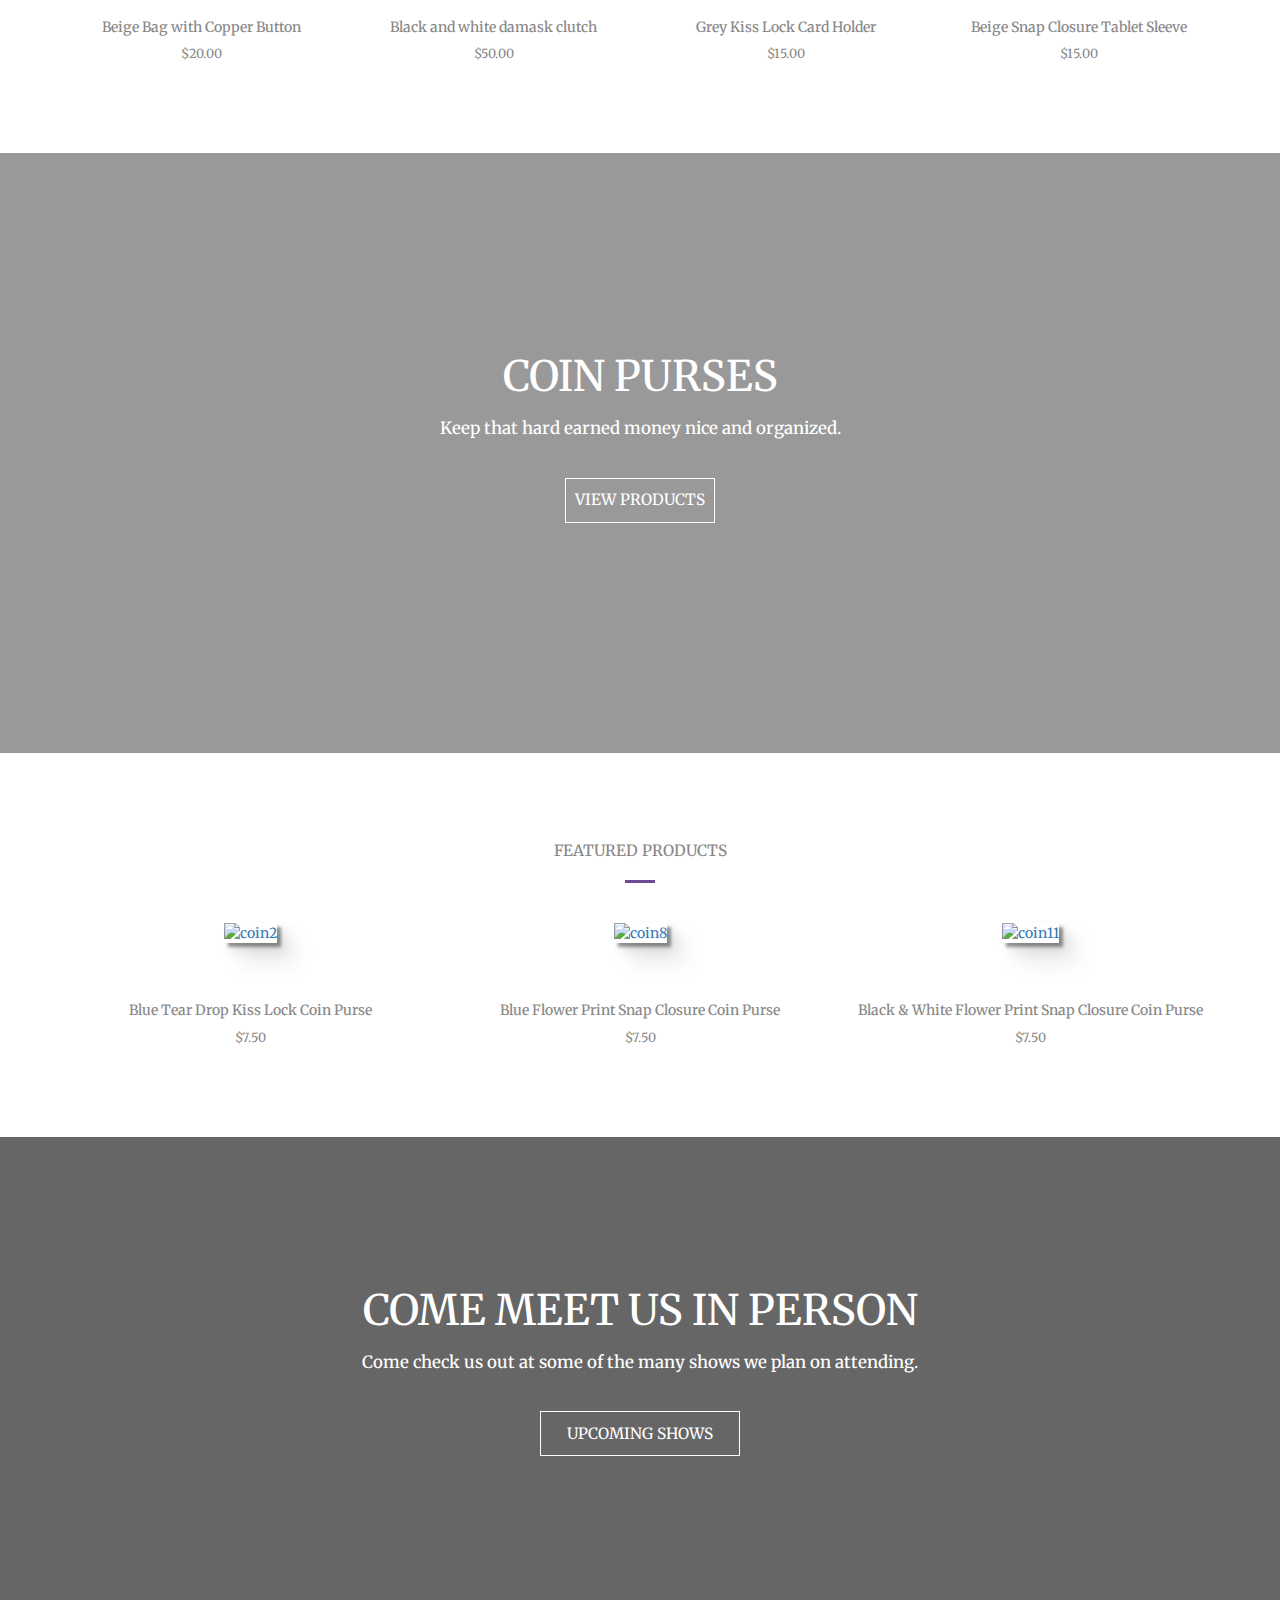
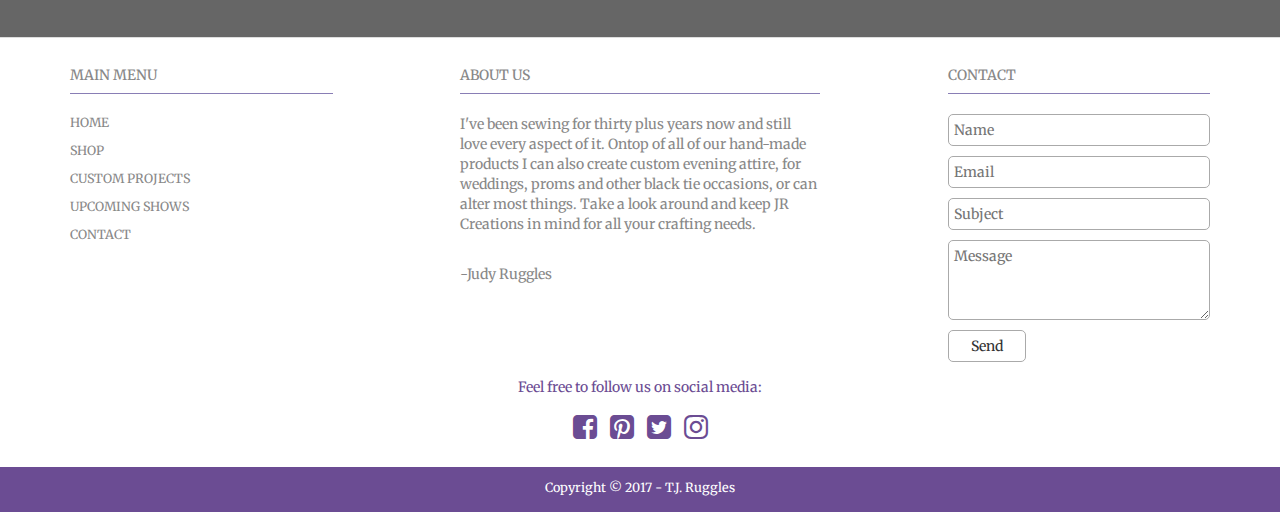
==== commit b33754e8: "fixing featured collection section" ====
--- a/index.html
+++ b/index.html
@@ -75,28 +75,28 @@
       <h4 class='title'>Featured Collection</h4>
       <hr>
       <div class="row">
-        <div class="item col-sm-3 col-xs-10 col-xs-offset-1">
+        <div class="item col-sm-3">
           <a href="purses.html">
             <img src="css/images/product-images/bag/bag3.jpg" alt="bag3">
           </a>
           <h5>Beige Bag with Copper Button</h5>
           <p>$20.00</p>
         </div>
-        <div class="item col-sm-3 col-xs-10 col-xs-offset-1">
+        <div class="item col-sm-3 col-sm-offset-0 col-xs-10 col-xs-offset-1">
           <a href="purses.html">
             <img src="css/images/product-images/clutch/clutch-homepage.jpg" alt="clutch">
           </a>
           <h5>Black and white damask clutch</h5>
           <p>$50.00</p>
         </div>
-        <div class="item col-sm-3 col-xs-10 col-xs-offset-1">
+        <div class="item col-sm-3 col-sm-offset-0 col-xs-10 col-xs-offset-1">
           <a href="wallets.html">
             <img src="css/images/product-images/card-holder/card8.jpg" alt="card8">
           </a>
           <h5>Grey Kiss Lock Card Holder</h5>
           <p>$15.00</p>
         </div>
-        <div class="item col-sm-3 col-xs-10 col-xs-offset-1">
+        <div class="item col-sm-3 col-sm-offset-0 col-xs-10 col-xs-offset-1">
           <a href="sleeves.html">
             <img src="css/images/product-images/tablet-sleeve/tablet4.jpg" alt="tablet4">
           </a>
